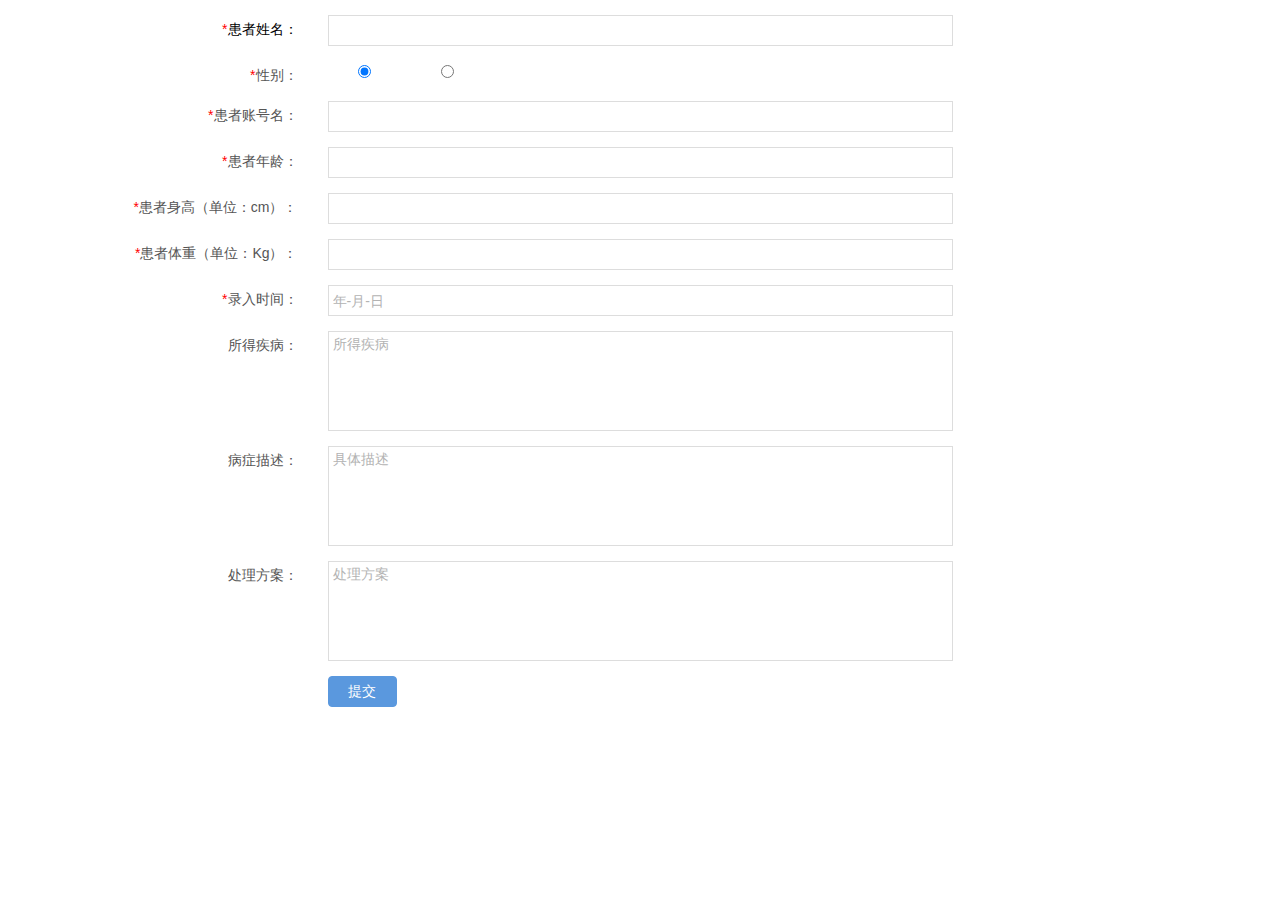
==== table/member-add.html @ 6977aa90 "reconstruct the code" ====
<!DOCTYPE HTML>
<html>
<head>
<meta charset="utf-8">
<meta name="renderer" content="webkit|ie-comp|ie-stand">
<meta http-equiv="X-UA-Compatible" content="IE=edge,chrome=1">
<meta name="viewport" content="width=device-width,initial-scale=1,minimum-scale=1.0,maximum-scale=1.0,user-scalable=no" />
<meta http-equiv="Cache-Control" content="no-siteapp" />
<link rel="Bookmark" href="/favicon.ico" >
<link rel="Shortcut Icon" href="/favicon.ico" />
<!--[if lt IE 9]>
<script type="text/javascript" src="lib/html5shiv.js"></script>
<script type="text/javascript" src="lib/respond.min.js"></script>
<![endif]-->
<link rel="stylesheet" type="text/css" href="static/h-ui/css/H-ui.min.css" />
<link rel="stylesheet" type="text/css" href="static/h-ui.admin/css/H-ui.admin.css" />
<link rel="stylesheet" type="text/css" href="lib/Hui-iconfont/1.0.8/iconfont.css" />
<link rel="stylesheet" type="text/css" href="static/h-ui.admin/skin/default/skin.css" id="skin" />
<link rel="stylesheet" type="text/css" href="static/h-ui.admin/css/style.css" />
<!--[if IE 6]>
<script type="text/javascript" src="lib/DD_belatedPNG_0.0.8a-min.js" ></script>
<script>DD_belatedPNG.fix('*');</script>
<![endif]-->
<!--/meta 作为公共模版分离出去-->

<title>Website for Software Engineering(Beta Version)</title>
<style type="text/css">
body{background:url(222.png);}
</style>
</head>
<body>
<article class="page-container">
	<form action="insert.php" method="post" class="form form-horizontal" id="form-member-add">
		<div class="row cl">
			<label class="form-label col-xs-4 col-sm-3"><span class="c-red">*</span><span class="star-4">患者姓名：</span></label>
			<div class="formControls col-xs-8 col-sm-6">
				<input type="text" class="input-text" value="" placeholder="" id="patientname" name="Patient_Name">
			</div>
		</div>
		<div class="row cl">
			<label class="form-label col-xs-4 col-sm-3"><span class="c-red">*</span>性别：</label>
			<div class="formControls col-xs-8 col-sm-6 skin-minimal">
				<div class="radio-box">
					<input name="Patient_Male" type="radio" id="sex-1" value="M" checked>
					<label for="sex-1">男</label>
				</div>
				<div class="radio-box">
					<input type="radio" id="sex-2" name="Patient_Male" value="W">
					<label for="sex-2">女</label>
				</div>
			</div>
		</div>
        <div class="row cl">
			<label class="form-label col-xs-4 col-sm-3"><span class="c-red">*</span>患者账号名：</label>
		  <div class="formControls col-xs-8 col-sm-6">
				<input type="text" class="input-text" placeholder="" name="User_Name" id="username">
			</div>
		</div>
        <div class="row cl">
			<label class="form-label col-xs-4 col-sm-3"><span class="c-red">*</span>患者年龄：</label>
		  <div class="formControls col-xs-8 col-sm-6">
				<input type="text" class="input-text" placeholder="" name="Patient_Age" id="age">
			</div>
		</div>
        <div class="row cl">
			<label class="form-label col-xs-4 col-sm-3"><span class="c-red">*</span>患者身高（单位：cm）：</label>
		  <div class="formControls col-xs-8 col-sm-6">
				<input type="text" class="input-text" placeholder="" name="Patient_Height" id="hight">
			</div>
		</div>
        <div class="row cl">
			<label class="form-label col-xs-4 col-sm-3"><span class="c-red">*</span>患者体重（单位：Kg）：</label>
		  <div class="formControls col-xs-8 col-sm-6">
				<input type="text" class="input-text" placeholder="" name="Patient_Weight" id="wight">
			</div>
		</div>
		<!-- <div class="row cl">
			<label class="form-label col-xs-4 col-sm-3"><span class="c-red">*</span>手机：</label>
			<div class="formControls col-xs-8 col-sm-6">
				<input type="text" class="input-text" value="" placeholder="" id="mobile" name="mobile">
			</div>
		</div> -->
		        <div class="row cl">
			<label class="form-label col-xs-4 col-sm-3"><span class="c-red">*</span>录入时间：</label>
			<div class="formControls col-xs-8 col-sm-6">
				<input type="text" class="input-text" placeholder="年-月-日" name="Sign_in_time" id="indate">
			</div>
		</div>

	  <!-- <div class="row cl">
			<label class="form-label col-xs-4 col-sm-3">附件：</label>
			<div class="formControls col-xs-8 col-sm-6"> <span class="btn-upload form-group">
				<input class="input-text upload-url" type="text" name="uploadfile" id="uploadfile" readonly nullmsg="请添加附件！" style="width:200px">
				<a href="javascript:void();" class="btn btn-primary radius upload-btn"><i class="Hui-iconfont">&#xe642;</i> 浏览文件</a>
				<input type="file" multiple name="file-2" class="input-file">
				</span> </div>
		</div> -->
		<!-- <div class="row cl">
			<label class="form-label col-xs-4 col-sm-3">所在城市：</label>
			<div class="formControls col-xs-8 col-sm-6"> <span class="select-box">
				<select class="select" size="1" name="city">
					<option value="" selected>请选择城市</option>
					<option value="1">北京</option>
					<option value="2">上海</option>
					<option value="3">广州</option>
                    <option value="4">沈阳</option>
				</select>
				</span> </div>
		</div> -->
		<div class="row cl">
			<label class="form-label col-xs-4 col-sm-3">所得疾病：</label>
			<div class="formControls col-xs-8 col-sm-6">
				<textarea name="Disease_Name" cols="" rows="" class="textarea"  placeholder="所得疾病" onKeyUp="$.Huitextarealength(this,100)"></textarea>
				<p class="textarea-numberbar"><em class="textarea-length">0</em>/100</p>
			</div>
		</div>
        <div class="row cl">
			<label class="form-label col-xs-4 col-sm-3">病症描述：</label>
		  <div class="formControls col-xs-8 col-sm-6">
				<textarea name="Discribe" cols="" rows="" class="textarea"  placeholder="具体描述" onKeyUp="$.Huitextarealength(this,100)"></textarea>
				<p class="textarea-numberbar"><em class="textarea-length">0</em>/100</p>
			</div>
		</div>
        <div class="row cl">
			<label class="form-label col-xs-4 col-sm-3">处理方案：</label>
		  <div class="formControls col-xs-8 col-sm-6">
				<textarea name="Solution" cols="" rows="" class="textarea"  placeholder="处理方案" onKeyUp="$.Huitextarealength(this,100)"></textarea>
				<p class="textarea-numberbar"><em class="textarea-length">0</em>/100</p>
			</div>
		</div>
		<div class="row cl">
			<div class="col-xs-8 col-sm-9 col-xs-offset-4 col-sm-offset-3">
				<input class="btn btn-primary radius" type="submit" value="&nbsp;&nbsp;提交&nbsp;&nbsp;">
			</div>
		</div>
	</form>
</article>

<!--_footer 作为公共模版分离出去-->
<script type="text/javascript" src="lib/jquery/1.9.1/jquery.min.js"></script> 
<script type="text/javascript" src="lib/layer/2.4/layer.js"></script>
<script type="text/javascript" src="static/h-ui/js/H-ui.min.js"></script> 
<script type="text/javascript" src="static/h-ui.admin/js/H-ui.admin.js"></script> <!--/_footer 作为公共模版分离出去-->

<!--请在下方写此页面业务相关的脚本--> 
<script type="text/javascript" src="lib/My97DatePicker/4.8/WdatePicker.js"></script>
<script type="text/javascript" src="lib/jquery.validation/1.14.0/jquery.validate.js"></script> 
<script type="text/javascript" src="lib/jquery.validation/1.14.0/validate-methods.js"></script> 
<script type="text/javascript" src="lib/jquery.validation/1.14.0/messages_zh.js"></script>
<script type="text/javascript">
$(function(){
	$('.skin-minimal input').iCheck({
		checkboxClass: 'icheckbox-blue',
		radioClass: 'iradio-blue',
		increaseArea: '20%'
	});
	
	$("#form-member-add").validate({
		rules:{
			username:{
				required:true,
				minlength:2,
				maxlength:16
			},
			sex:{
				required:true,
			},
			mobile:{
				required:true,
				isMobile:true,
			},
			email:{
				required:true,
				email:true,
			},
			uploadfile:{
				required:true,
			},
			
		},
		onkeyup:false,
		focusCleanup:true,
		success:"valid",
		submitHandler:function(form){
			//$(form).ajaxSubmit();
			var index = parent.layer.getFrameIndex(window.name);
			//parent.$('.btn-refresh').click();
			parent.layer.close(index);
		}
	});
});
</script> 
<!--/请在上方写此页面业务相关的脚本-->
</body>
</html>
---- table/static/h-ui/css/H-ui.min.css ----
/* -----------H-ui前端框架-------------
* H-ui.css v3.1.4
* http://www.h-ui.net/
* Created & Modified by guojunhui
* Date modified 2017.07.19
*
* Copyright 2013-2017 北京颖杰联创科技有限公司 All rights reserved.
* Licensed under MIT license.
* http://opensource.org/licenses/MIT
*
*/
@charset "utf-8";*{word-wrap:break-word}html,body,h1,h2,h3,h4,h5,h6,hr,p,iframe,dl,dt,dd,ul,ol,li,pre,form,button,input,textarea,th,td,fieldset{margin:0;padding:0}ul,ol,dl{list-style-type:none}html,body{*position:static}html{font-family:sans-serif;-webkit-text-size-adjust:100%;-ms-text-size-adjust:100%;-webkit-tap-highlight-color:rgba(0,0,0,0)}address,caption,cite,code,dfn,em,th,var{font-style:normal;font-weight:400}input,button,textarea,select,optgroup,option{font-family:inherit;font-size:inherit;font-style:inherit;font-weight:inherit}input,button{overflow:visible;vertical-align:middle;outline:0}input[type="submit"],input[type="reset"],input[type="button"],input[type="text"],input[type="password"]{-webkit-appearance:none;outline:0}body,th,td,button,input,select,textarea{font-family:"Microsoft Yahei","Hiragino Sans GB","Helvetica Neue",Helvetica,tahoma,arial,"WenQuanYi Micro Hei",Verdana,sans-serif,"\5B8B\4F53";font-size:12px;color:#333;-webkit-font-smoothing:antialiased;-moz-osx-font-smoothing:grayscale}@media(max-width :767px){html{overflow-y:auto}body,th,td,button,input,select,textarea{font-size:14px}}body{line-height:1.6;position:relative}h1,h2,h3,h4,h5,h6{font-size:100%}a,area{outline:0;blr:expression(this.onFocus=this.blur())}a{text-decoration:none;cursor:pointer}a:hover{text-decoration:underline;outline:0}a.ie6:hover{zoom:1}a:focus{outline:0}a:hover,a:active{outline:0}:focus{outline:0}sub,sup{vertical-align:baseline}button,input[type="button"],input[type="submit"]{line-height:normal!important}img{border:0;vertical-align:middle}a img,img{-ms-interpolation-mode:bicubic}*html{overflow:-moz-scrollbars-vertical;zoom:expression(function(ele){ele.style.zoom = "1";document.execCommand("BackgroundImageCache",false,true)}(this))}header,footer,section,aside,details,menu,article,section,nav,address,hgroup,figure,figcaption,legend{display:block;margin:0;padding:0}time{display:inline}audio,canvas,video{display:inline-block;*display:inline;*zoom:1}audio:not([controls]){display:none}legend{width:100%;margin-bottom:20px;font-size:21px;line-height:40px;border:0;border-bottom:1px solid #e5e5e5}legend small{font-size:15px;color:#999}svg:not(:root){overflow:hidden}fieldset{border-width:0;padding:.35em .625em .75em;margin:0 2px;border:1px solid #c0c0c0}input[type="number"]::-webkit-inner-spin-button,input[type="number"]::-webkit-outer-spin-button{height:auto}input[type="search"]{-webkit-appearance:textfield}input[type="search"]::-webkit-search-cancel-button,input[type="search"]::-webkit-search-decoration{-webkit-appearance:none}.cl:after,.clearfix:after{content:"\20";display:block;height:0;clear:both;visibility:hidden}.cl,.clearfix{zoom:1}.container{padding-right:15px;padding-left:15px;margin-right:auto;margin-left:auto}.container-fluid{padding-right:15px;padding-left:15px;margin-right:auto;margin-left:auto}@media(min-width :992px){.container{width:960px}}@media(min-width :1200px){.container{width:1170px}}@media(min-width :1300px){.container{width:1270px}}@media print{.container{width:auto}}.row{box-sizing:border-box;margin-left:-15px;margin-right:-15px}.col-1,.col-2,.col-3,.col-4,.col-5,.col-6,.col-7,.col-8,.col-9,.col-10,.col-11,.col-12,.col-xs-1,.col-sm-1,.col-md-1,.col-lg-1,.col-xs-2,.col-sm-2,.col-md-2,.col-lg-2,.col-xs-3,.col-sm-3,.col-md-3,.col-lg-3,.col-xs-4,.col-sm-4,.col-md-4,.col-lg-4,.col-xs-5,.col-sm-5,.col-md-5,.col-lg-5,.col-xs-6,.col-sm-6,.col-md-6,.col-lg-6,.col-xs-7,.col-sm-7,.col-md-7,.col-lg-7,.col-xs-8,.col-sm-8,.col-md-8,.col-lg-8,.col-xs-9,.col-sm-9,.col-md-9,.col-lg-9,.col-xs-10,.col-sm-10,.col-md-10,.col-lg-10,.col-xs-11,.col-sm-11,.col-md-11,.col-lg-11,.col-xs-12,.col-sm-12,.col-md-12,.col-lg-12{min-height:1px;position:relative;padding-left:15px;padding-right:15px;box-sizing:border-box;-webkit-transition:all .3s ease-in;-moz-transition:all .3s ease-in;-o-transition:all .3s ease-in;transition:all .3s ease-in}.col-1{width:8.33333%}.col-2{width:16.66667%}.col-3{width:25%}.col-4{width:33.33333%}.col-5{width:41.66667%}.col-6{width:50%}.col-7{width:58.33333%}.col-8{width:66.66667%}.col-9{width:75%}.col-10{width:83.33333%}.col-11{width:91.66667%}.col-12{width:100%}.col-offset-0{margin-left:0}.col-offset-1{margin-left:8.33333%}.col-offset-2{margin-left:16.66667%}.col-offset-3{margin-left:25%}.col-offset-4{margin-left:33.33333%}.col-offset-5{margin-left:41.66667%}.col-offset-6{margin-left:50%}.col-offset-7{margin-left:58.33333%}.col-offset-8{margin-left:66.66667%}.col-offset-9{margin-left:75%}.col-offset-10{margin-left:83.33333%}.col-offset-11{margin-left:91.66667%}.col-push-0{position:relative;left:0;right:auto}.col-pull-0{right:0;left:auto}.col-push-1{left:8.33333%;right:auto}.col-pull-1{right:8.33333%;left:auto}.col-push-2{left:16.66667%;right:auto}.col-pull-2{right:16.66667%;left:auto}.col-push-3{left:25%;right:auto}.col-pull-3{right:25%;left:auto}.col-push-4{left:33.33333%;right:auto}.col-pull-4{right:33.33333%;left:auto}.col-push-5{left:41.66667%;right:auto}.col-pull-5{right:41.66667%;left:auto}.col-push-6{left:50%;right:auto}.col-pull-6{right:50%;left:auto}.col-push-7{left:58.33333%;right:auto}.col-pull-7{right:58.33333%;left:auto}.col-push-8{left:66.66667%;right:auto}.col-pull-8{right:66.66667%;left:auto}.col-push-9{left:75%;right:auto}.col-pull-9{right:75%;left:auto}.col-push-10{left:83.33333%;right:auto}.col-pull-10{right:83.33333%;left:auto}.col-push-11{left:91.66667%;right:auto}.col-pull-11{right:91.66667%;left:auto}.col-1-1{width:100%}.col-2-1{width:50%}.col-3-1{width:33.333333%}.col-3-2{width:66.666667%}.col-4-1{width:25%}.col-4-3{width:75%}.col-5-1{width:20%}.col-5-2{width:40%}.col-5-3{width:60%}.col-5-4{width:80%}.col-6-1{width:16.666667%}.col-6-5{width:83.333333%}.col-xs-1,.col-xs-2,.col-xs-3,.col-xs-4,.col-xs-5,.col-xs-6,.col-xs-7,.col-xs-8,.col-xs-9,.col-xs-10,.col-xs-11,.col-xs-12{float:left}.col-xs-12{width:100%}.col-xs-11{width:91.66666667%}.col-xs-10{width:83.33333333%}.col-xs-9{width:75%}.col-xs-8{width:66.66666667%}.col-xs-7{width:58.33333333%}.col-xs-6{width:50%}.col-xs-5{width:41.66666667%}.col-xs-4{width:33.33333333%}.col-xs-3{width:25%}.col-xs-2{width:16.66666667%}.col-xs-1{width:8.33333333%}.col-xs-pull-12{right:100%}.col-xs-pull-11{right:91.66666667%}.col-xs-pull-10{right:83.33333333%}.col-xs-pull-9{right:75%}.col-xs-pull-8{right:66.66666667%}.col-xs-pull-7{right:58.33333333%}.col-xs-pull-6{right:50%}.col-xs-pull-5{right:41.66666667%}.col-xs-pull-4{right:33.33333333%}.col-xs-pull-3{right:25%}.col-xs-pull-2{right:16.66666667%}.col-xs-pull-1{right:8.33333333%}.col-xs-pull-0{right:auto}.col-xs-push-12{left:100%}.col-xs-push-11{left:91.66666667%}.col-xs-push-10{left:83.33333333%}.col-xs-push-9{left:75%}.col-xs-push-8{left:66.66666667%}.col-xs-push-7{left:58.33333333%}.col-xs-push-6{left:50%}.col-xs-push-5{left:41.66666667%}.col-xs-push-4{left:33.33333333%}.col-xs-push-3{left:25%}.col-xs-push-2{left:16.66666667%}.col-xs-push-1{left:8.33333333%}.col-xs-push-0{left:auto}.col-xs-offset-12{margin-left:100%}.col-xs-offset-11{margin-left:91.66666667%}.col-xs-offset-10{margin-left:83.33333333%}.col-xs-offset-9{margin-left:75%}.col-xs-offset-8{margin-left:66.66666667%}.col-xs-offset-7{margin-left:58.33333333%}.col-xs-offset-6{margin-left:50%}.col-xs-offset-5{margin-left:41.66666667%}.col-xs-offset-4{margin-left:33.33333333%}.col-xs-offset-3{margin-left:25%}.col-xs-offset-2{margin-left:16.66666667%}.col-xs-offset-1{margin-left:8.33333333%}.col-xs-offset-0{margin-left:0}@media(max-width:767px){.responsive [class^="col-"],.responsive [class*=" col-"]{float:none!important;width:auto!important}.responsive [class^="col-offset-"],.responsive [class*=" col-offset-"]{margin-left:0!important}}@media(min-width:768px){.col-sm-1,.col-sm-10,.col-sm-11,.col-sm-12,.col-sm-2,.col-sm-3,.col-sm-4,.col-sm-5,.col-sm-6,.col-sm-7,.col-sm-8,.col-sm-9{float:left}.col-sm-12{width:100%}.col-sm-11{width:91.66666666666666%}.col-sm-10{width:83.33333333333334%}.col-sm-9{width:75%}.col-sm-8{width:66.66666666666666%}.col-sm-7{width:58.333333333333336%}.col-sm-6{width:50%}.col-sm-5{width:41.66666666666667%}.col-sm-4{width:33.33333333333333%}.col-sm-3{width:25%}.col-sm-2{width:16.666666666666664%}.col-sm-1{width:8.333333333333332%}.col-sm-pull-12{right:100%}.col-sm-pull-11{right:91.66666666666666%}.col-sm-pull-10{right:83.33333333333334%}.col-sm-pull-9{right:75%}.col-sm-pull-8{right:66.66666666666666%}.col-sm-pull-7{right:58.333333333333336%}.col-sm-pull-6{right:50%}.col-sm-pull-5{right:41.66666666666667%}.col-sm-pull-4{right:33.33333333333333%}.col-sm-pull-3{right:25%}.col-sm-pull-2{right:16.666666666666664%}.col-sm-pull-1{right:8.333333333333332%}.col-sm-pull-0{right:0}.col-sm-push-12{left:100%}.col-sm-push-11{left:91.66666666666666%}.col-sm-push-10{left:83.33333333333334%}.col-sm-push-9{left:75%}.col-sm-push-8{left:66.66666666666666%}.col-sm-push-7{left:58.333333333333336%}.col-sm-push-6{left:50%}.col-sm-push-5{left:41.66666666666667%}.col-sm-push-4{left:33.33333333333333%}.col-sm-push-3{left:25%}.col-sm-push-2{left:16.666666666666664%}.col-sm-push-1{left:8.333333333333332%}.col-sm-push-0{left:0}.col-sm-offset-12{margin-left:100%}.col-sm-offset-11{margin-left:91.66666666666666%}.col-sm-offset-10{margin-left:83.33333333333334%}.col-sm-offset-9{margin-left:75%}.col-sm-offset-8{margin-left:66.66666666666666%}.col-sm-offset-7{margin-left:58.333333333333336%}.col-sm-offset-6{margin-left:50%}.col-sm-offset-5{margin-left:41.66666666666667%}.col-sm-offset-4{margin-left:33.33333333333333%}.col-sm-offset-3{margin-left:25%}.col-sm-offset-2{margin-left:16.666666666666664%}.col-sm-offset-1{margin-left:8.333333333333332%}.col-sm-offset-0{margin-left:0}}@media(min-width:992px){.col-md-1,.col-md-10,.col-md-11,.col-md-12,.col-md-2,.col-md-3,.col-md-4,.col-md-5,.col-md-6,.col-md-7,.col-md-8,.col-md-9{float:left}.col-md-12{width:100%}.col-md-11{width:91.66666666666666%}.col-md-10{width:83.33333333333334%}.col-md-9{width:75%}.col-md-8{width:66.66666666666666%}.col-md-7{width:58.333333333333336%}.col-md-6{width:50%}.col-md-5{width:41.66666666666667%}.col-md-4{width:33.33333333333333%}.col-md-3{width:25%}.col-md-2{width:16.666666666666664%}.col-md-1{width:8.333333333333332%}.col-md-pull-12{right:100%}.col-md-pull-11{right:91.66666666666666%}.col-md-pull-10{right:83.33333333333334%}.col-md-pull-9{right:75%}.col-md-pull-8{right:66.66666666666666%}.col-md-pull-7{right:58.333333333333336%}.col-md-pull-6{right:50%}.col-md-pull-5{right:41.66666666666667%}.col-md-pull-4{right:33.33333333333333%}.col-md-pull-3{right:25%}.col-md-pull-2{right:16.666666666666664%}.col-md-pull-1{right:8.333333333333332%}.col-md-pull-0{right:0}.col-md-push-12{left:100%}.col-md-push-11{left:91.66666666666666%}.col-md-push-10{left:83.33333333333334%}.col-md-push-9{left:75%}.col-md-push-8{left:66.66666666666666%}.col-md-push-7{left:58.333333333333336%}.col-md-push-6{left:50%}.col-md-push-5{left:41.66666666666667%}.col-md-push-4{left:33.33333333333333%}.col-md-push-3{left:25%}.col-md-push-2{left:16.666666666666664%}.col-md-push-1{left:8.333333333333332%}.col-md-push-0{left:0}.col-md-offset-12{margin-left:100%}.col-md-offset-11{margin-left:91.66666666666666%}.col-md-offset-10{margin-left:83.33333333333334%}.col-md-offset-9{margin-left:75%}.col-md-offset-8{margin-left:66.66666666666666%}.col-md-offset-7{margin-left:58.333333333333336%}.col-md-offset-6{margin-left:50%}.col-md-offset-5{margin-left:41.66666666666667%}.col-md-offset-4{margin-left:33.33333333333333%}.col-md-offset-3{margin-left:25%}.col-md-offset-2{margin-left:16.666666666666664%}.col-md-offset-1{margin-left:8.333333333333332%}.col-md-offset-0{margin-left:0}}@media(min-width:1200px){.col-lg-1,.col-lg-10,.col-lg-11,.col-lg-12,.col-lg-2,.col-lg-3,.col-lg-4,.col-lg-5,.col-lg-6,.col-lg-7,.col-lg-8,.col-lg-9{float:left}.col-lg-12{width:100%}.col-lg-11{width:91.66666666666666%}.col-lg-10{width:83.33333333333334%}.col-lg-9{width:75%}.col-lg-8{width:66.66666666666666%}.col-lg-7{width:58.333333333333336%}.col-lg-6{width:50%}.col-lg-5{width:41.66666666666667%}.col-lg-4{width:33.33333333333333%}.col-lg-3{width:25%}.col-lg-2{width:16.666666666666664%}.col-lg-1{width:8.333333333333332%}.col-lg-pull-12{right:100%}.col-lg-pull-11{right:91.66666666666666%}.col-lg-pull-10{right:83.33333333333334%}.col-lg-pull-9{right:75%}.col-lg-pull-8{right:66.66666666666666%}.col-lg-pull-7{right:58.333333333333336%}.col-lg-pull-6{right:50%}.col-lg-pull-5{right:41.66666666666667%}.col-lg-pull-4{right:33.33333333333333%}.col-lg-pull-3{right:25%}.col-lg-pull-2{right:16.666666666666664%}.col-lg-pull-1{right:8.333333333333332%}.col-lg-pull-0{right:0}.col-lg-push-12{left:100%}.col-lg-push-11{left:91.66666666666666%}.col-lg-push-10{left:83.33333333333334%}.col-lg-push-9{left:75%}.col-lg-push-8{left:66.66666666666666%}.col-lg-push-7{left:58.333333333333336%}.col-lg-push-6{left:50%}.col-lg-push-5{left:41.66666666666667%}.col-lg-push-4{left:33.33333333333333%}.col-lg-push-3{left:25%}.col-lg-push-2{left:16.666666666666664%}.col-lg-push-1{left:8.333333333333332%}.col-lg-push-0{left:0}.col-lg-offset-12{margin-left:100%}.col-lg-offset-11{margin-left:91.66666666666666%}.col-lg-offset-10{margin-left:83.33333333333334%}.col-lg-offset-9{margin-left:75%}.col-lg-offset-8{margin-left:66.66666666666666%}.col-lg-offset-7{margin-left:58.333333333333336%}.col-lg-offset-6{margin-left:50%}.col-lg-offset-5{margin-left:41.66666666666667%}.col-lg-offset-4{margin-left:33.33333333333333%}.col-lg-offset-3{margin-left:25%}.col-lg-offset-2{margin-left:16.666666666666664%}.col-lg-offset-1{margin-left:8.333333333333332%}.col-lg-offset-0{margin-left:0}}.visible-xs,.visible-sm,.visible-md,.visible-lg,.visible-xs-block,.visible-xs-inline,.visible-xs-inline-block,.visible-sm-block,.visible-sm-inline,.visible-sm-inline-block,.visible-md-block,.visible-md-inline,.visible-md-inline-block,.visible-lg-block,.visible-lg-inline,.visible-lg-inline-block{display:none!important}@media(max-width :767px){.visible-xs{display:block!important}table.visible-xs{display:table}tr.visible-xs{display:table-row!important}th.visible-xs,td.visible-xs{display:table-cell!important}.hidden-xs{display:none!important}.visible-xs-block{display:block!important}.visible-xs-inline{display:inline!important}.visible-xs-inline-block{display:inline-block!important}}@media(min-width :768px) and (max-width:991px){.visible-sm{display:block!important}table.visible-sm{display:table}tr.visible-sm{display:table-row!important}th.visible-sm,td.visible-sm{display:table-cell!important}.hidden-sm{display:none!important}.visible-sm-block{display:block!important}.visible-sm-inline{display:inline!important}.visible-sm-inline-block{display:inline-block!important}}@media(min-width :992px) and (max-width:1199px){.visible-md{display:block!important}table.visible-md{display:table}tr.visible-md{display:table-row!important}th.visible-md,td.visible-md{display:table-cell!important}.hidden-md{display:none!important}.visible-md-block{display:block!important}.visible-md-inline{display:inline!important}.visible-md-inline-block{display:inline-block!important}}@media(min-width :1200px){.visible-lg{display:block!important}table.visible-lg{display:table}tr.visible-lg{display:table-row!important}th.visible-lg,td.visible-lg{display:table-cell!important}.hidden-lg{display:none!important}.visible-lg-block{display:block!important}.visible-lg-inline{display:inline!important}.visible-lg-inline-block{display:inline-block!important}}.visible-print{display:none!important}.visible-print-block{display:none!important}.visible-print-inline{display:none!important}.visible-print-inline-block{display:none!important}@media print{.visible-print{display:block!important}table.visible-print{display:table}tr.visible-print{display:table-row!important}th.visible-print,td.visible-print{display:table-cell!important}.visible-print-block{display:block!important}.visible-print-inline{display:inline!important}.visible-print-inline-block{display:inline-block!important}.hidden-print{display:none!important}}.containBox{background-color:#fff;position:relative;z-index:100;zoom:1;-moz-transition:-moz-transform .2s ease-out;-webkit-transition:-webkit-transform .2s ease-out;-o-transition:-o-transform .2s ease-out;transition:transform .2s ease-out;top:0}.sideBox{display:none}.containBox-bg{display:none}@media(max-width:767px){body,.content{font-size:16px;line-height:1.6}html,body{height:100%}.containBox{position:fixed;top:0;left:0;right:0;bottom:0;overflow:hidden}.containBox-bg{position:fixed;width:100%;top:0;left:0;display:block;z-index:2000}.sideBox{position:absolute;display:block;z-index:99;right:0;top:0;bottom:0;width:250px;background-color:#303135}.sideBox .navbar-nav{display:block}.sideBox .navbar-nav li{border-bottom:1px solid #222;display:block}.sideBox .navbar-nav a{color:#fff;display:block;padding-left:20px;padding:10px 30px}.sideBox .navbar-nav a:hover{text-decoration:none}.Hui-wraper{width:auto;padding:0 10px}.AD-img img{width:100%;height:auto}body.sideBox-open .containBox{-moz-transform:translate3d(-250px,0,0);-webkit-transform:translate3d(-250px,0,0);transform:translate3d(-250px,0,0);backface-visibility:hidden;-webkit-backface-visibility:hidden;-moz-backface-visibility:hidden;-ms-backface-visibility:hidden}.wap-container{height:100%;width:100%;min-width:320px;overflow:auto}body.sideBox-open .containBox-bg{bottom:0;right:0}}.Hui-wraper,.wp{margin-left:auto;margin-right:auto;text-align:left}.sd{float:right}.ct2 .mn{float:left}.ct2 .sd{float:right}.ct2_r .leftmenu{float:left}.ct2_r .mn{float:right}.ct3 .app{float:left;margin-right:20px}.ct3 .mn{float:left;border-left:solid 1px #ddd}.ct3 .sd{float:right}.w-1000{width:1000px}.w-980{width:980px}.w-300{width:300px}.w-200{width:200px}@media(max-width:1000px){.Hui-wraper,.wp,{width:auto!important;padding:0 15px!important}}@media print{.Hui-wraper{width:auto}}h1,h2,h3,h4,h5,h6{font-weight:500;line-height:1.1;color:inherit}h1 small,h2 small,h3 small,h4 small,h5 small,h6 small,h1 .small,h2 .small,h3 .small,h4 .small,h5 .small,h6 .small{font-weight:400;line-height:1;color:#999}h1,h2,h3{padding-top:20px;padding-bottom:10px}h1 small,h2 small,h3 small,h1 .small,h2 .small,h3 .small{font-size:65%}h4,h5,h6{margin-top:10px;margin-bottom:10px}h4 small,h5 small,h6 small,h4 .small,h5 .small,h6 .small{font-size:75%}h1{font-size:36px}h2{font-size:30px}h3{font-size:24px}h4{font-size:18px}h5{font-size:14px}h6{font-size:12px}p{margin-bottom:10px}small{font-size:85%}b,strong{font-weight:bold}em{font-style:italic}cite{font-style:normal}mark{color:#000;background:#ff0}dfn{font-style:italic}del{}code,kbd,pre,samp{font-family:monospace,serif;font-size:1em}pre{white-space:pre-wrap}.uppercase{text-transform:uppercase}.lowercase{text-transform:lowercase}.capitalize{text-transform:capitalize}.en{font-family:Arial!important}.text-l{text-align:left}.text-r{text-align:right}.text-c{text-align:center}.va *{vertical-align:sub!important;*vertical-align:middle!important;_vertical-align:middle!important}.va-t{vertical-align:top!important}.va-m{vertical-align:middle!important}.va-b{vertical-align:bottom!important}.pos-r{position:relative}.pos-a{position:absolute}.pos-f{position:fixed}.l,.f-l{float:left!important;_display:inline}.r,.f-r{float:right!important;_display:inline}[class*="span"].r,[class*="span"].f-r{float:right}.pos-left{left:0;right:auto}.pos-right{right:0;left:auto}.pos-top{top:0;bottom:auto}.pos-bottom{top:auto;bottom:0}.text-overflow{overflow:hidden;text-overflow:ellipsis;white-space:nowrap}.line{font-size:0;line-height:0;border-top:solid 1px #eee;float:none}.mt-5{margin-top:5px}.mt-10{margin-top:10px}.mt-15{margin-top:15px}.mt-20{margin-top:20px}.mt-25{margin-top:25px}.mt-30{margin-top:30px}.mt-35{margin-top:35px}.mt-40{margin-top:40px}.mt-50{margin-top:50px}.mb-5{margin-bottom:5px}.mb-10{margin-bottom:10px}.mb-15{margin-bottom:15px}.mb-20{margin-bottom:20px}.mb-30{margin-bottom:30px}.mb-40{margin-bottom:40px}.mb-50{margin-bottom:50px}.ml-5{margin-left:5px}.ml-10{margin-left:10px}.ml-15{margin-left:15px}.ml-20{margin-left:20px}.ml-30{margin-left:30px}.ml-40{margin-left:40px}.ml-50{margin-left:50px}.mr-5{margin-right:5px}.mr-10{margin-right:10px}.mr-15{margin-right:15px}.mr-20{margin-right:20px}.mr-30{margin-right:30px}.mr-40{margin-right:40px}.mr-50{margin-right:50px}.pt-5{padding-top:5px}.pt-10{padding-top:10px}.pt-15{padding-top:15px}.pt-20{padding-top:20px}.pt-25{padding-top:25px}.pt-30{padding-top:30px}.pb-5{padding-bottom:5px}.pb-10{padding-bottom:10px}.pb-15{padding-bottom:15px}.pb-20{padding-bottom:20px}.pb-25{padding-bottom:25px}.pb-30{padding-bottom:30px}.pl-5{padding-left:5px}.pl-10{padding-left:10px}.pl-15{padding-left:15px}.pl-20{padding-left:20px}.pl-25{padding-left:25px}.pl-30{padding-left:30px}.pr-5{padding-right:5px}.pr-10{padding-right:10px}.pr-15{padding-right:15px}.pr-20{padding-right:20px}.pr-25{padding-right:25px}.pr-30{padding-right:30px}.pd-5{padding:5px}.pd-10{padding:10px}.pd-15{padding:15px}.pd-20{padding:20px}.pd-25{padding:25px}.pd-30{padding:30px}.pd-40{padding:40px}.bk-gray{border:solid 1px #eee}.radius{border-radius:4px}.size-MINI.radius{border-radius:3px}.size-L.radius{border-radius:5px}.size-XL.radius{border-radius:6px}.round{border-radius:50%;overflow:hidden}.box-shadow{-webkit-box-shadow:0 1px 2px rgba(0,0,0,0.1);box-shadow:0 1px 2px rgba(0,0,0,0.1)}.text-shadow{-webkit-text-shadow:0 0 2px rgba(0,0,0,0.2);text-shadow:0 0 2px rgba(0,0,0,0.2)}.pipe{margin:0 5px;color:#CCC;font-size:10px!important}.f-12{font-size:12px}.f-14{font-size:14px}.f-16{font-size:16px}.f-18{font-size:18px}.f-20{font-size:20px}.f-22{font-size:22px}.f-24{font-size:24px}.f-26{font-size:26px}.f-28{font-size:28px}.f-30{font-size:30px}.lh-16{line-height:16px}.lh-18{line-height:18px}.lh-20{line-height:20px}.lh-22{line-height:22px}.lh-24{line-height:24px}.lh-26{line-height:26px}.lh-28{line-height:28px}.lh-30{line-height:30px}.l16{line-height:16px}.l18{line-height:18px}.l20{line-height:20px}.l22{line-height:22px}.l-24{line-height:24px}.l-26{line-height:26px}.l-28{line-height:28px}.l-30{line-height:30px}body{background-color:#fff;color:#333}.bg-fff{background-color:#fff}a{color:#333}a:hover,.active a{color:#06c}.c-primary,.c-primary a,a.c-primary{color:#5a98de}.c-primary a:hover,a.c-primary:hover{color:#5a98de}.c-secondary,.c-secondary a,a.c-secondary{color:#555}.c-secondary a:hover,a.c-secondary:hover{color:#555}.c-success,.c-success a,a.c-success{color:#5eb95e}.c-success a:hover,a.c-success:hover{color:#5eb95e}.c-danger,.c-danger a,a.c-danger{color:#dd514c}.c-danger a:hover,a.c-danger:hover{color:#dd514c}.c-warning,.c-warning a,a.c-warning{color:#f37b1d}.c-warning a:hover,a.c-warning:hover{color:#f37b1d}.c-error,.c-error a,a.c-error{color:#c00}.c-error a:hover,a.c-error:hover{color:#c00}.c-333,.c-333 a,a.c-333{color:#333}.c-333 a:hover,a.c-333:hover{color:#333}.c-666,.c-666 a,a.c-666{color:#666}.c-666 a:hover,a.c-666:hover{color:#666}.c-999,.c-999 a,a.c-999{color:#999}.c-999 a:hover,a.c-999:hover{color:#999}.c-red,.c-red a,a.c-red{color:red}.c-red a:hover,a.c-red:hover{color:red}.c-green,.c-green a,a.c-green{color:green}.c-red a:hover,a.c-red:hover{color:green}.c-blue,.c-blue a,a.c-blue{color:blue}.c-blue a:hover,a.c-blue:hover{color:blue}.c-white,.c-white a,a.c-white{color:white}.c-white a:hover,a.c-white:hover{color:white}.c-black,.c-black a{color:black}.c-black a:hover,a.c-black:hover{color:black}.c-orange,.c-orange a,a.c-orange{color:orange}.c-orange a:hover,a.c-orange:hover{color:orange}abbr[title],abbr[data-original-title]{cursor:help;border-bottom:1px dotted #999}abbr.initialism{font-size:90%;text-transform:uppercase}address{display:block;margin-bottom:20px;font-style:normal;line-height:20px}blockquote{padding:0 0 0 15px;margin:0 0 20px;border-left:5px solid #eee}blockquote p{margin-bottom:0;font-size:17.5px;font-weight:300;line-height:1.25}blockquote small{display:block;line-height:20px;color:#999}blockquote small:before{content:'\2014 \00A0'}blockquote.text-r{padding-right:15px;padding-left:0;border-right:5px solid #eee;border-left:0}blockquote.text-r p,blockquote.text-r small{text-align:right}blockquote.text-r small:before{content:''}blockquote.text-r small:after{content:'\00A0 \2014'}q:before,q:after,blockquote:before,blockquote:after{content:""}q{quotes:"\201C" "\201D" "\2018" "\2019"}sub,sup{position:relative;font-size:75%;line-height:0;vertical-align:baseline}sup{top:-0.5em}sub{bottom:-0.25em}.content{position:relative;font-size:17px;line-height:1.8;overflow:hidden;text-align:left;word-break:break-all;word-wrap:break-word}.content h3{font-size:18px}.content h4{font-size:16px}.content p{margin-bottom:1.5rem;text-align:justify;word-break:break-all}.content p.text-c{text-align:center}.indent{text-indent:2em}.content img{max-width:100%}.content ul{text-indent:2em}@media(max-width:767px){.content{font-size:16px}}@media(max-width:480px){.content img{max-width:100%!important;height:auto!important;width:expression(this.width>320 ? "320px":this.width)!important}*html .content img{width:expression(this.width>320&&this.width>this.height?320:auto)}}ul.unstyled,ol.unstyled{margin-left:0;list-style:none}ul.inline,ol.inline{margin-left:0;list-style:none}ul.inline>li,ol.inline>li{display:inline-block;*display:inline;padding-right:5px;padding-left:5px;*zoom:1}.list-view>.item{padding:10px;position:relative;overflow:hidden}.list-view>.item .date{font-size:12px;font-family:Arial;color:#999}@media(max-width:767px){.list-view>.item{font-size:18px;padding:11px 15px;border-bottom:1px solid #eee}.list-view>.item>a{display:block;margin:-11px -15px}.night .list-view>.item{border-bottom:1px solid #1f1f1f}.list-view>.item .date{display:none}.list-view>.item .Hui-iconfont{background-size:9px auto;margin-top:-7px;position:absolute;right:15px;top:50%}}.list-top>.item{padding-left:30px}.list-top>.item .num{position:absolute;top:11px;display:block;width:20px;height:20px;color:#fff;background-color:#5a98de;text-align:center}.dl-horizontal dt{float:left;width:160px;overflow:hidden;clear:left;text-align:right;text-overflow:ellipsis;white-space:nowrap}.dl-horizontal dd{margin-left:180px}.hide{display:none}[hidden]{display:none}.hidden{display:none!important;visibility:hidden!important}.f-hide{font:0/0 a;color:transparent;text-shadow:none;background-color:transparent;border:0}[class*="span"].hide,.row-fluid [class*="span"].hide{display:none}.show{display:block}.invisible{visibility:hidden}.input-text,.btn,.input-text.size-M,.btn.size-M{font-size:14px;height:31px;*height:auto;line-height:1.42857;padding:4px}a.btn,a.btn.size-M,span.btn,span.btn.size-M{line-height:21px}.btn,.btn.size-M{padding:4px 12px}.input-text.size-MINI,.btn.size-MINI{font-size:12px;height:23px;padding:1px 2px;line-height:1.42857}a.btn.size-MINI,span.btn.size-MINI{line-height:21px}.btn.size-MINI{padding:1px 4px}.input-text.size-S,.btn.size-S{font-size:12px;height:27px;padding:3px;line-height:1.42857}a.btn.size-S,span.btn.size-S{line-height:19px}.btn.size-S{padding:3px 8px}.input-text.size-L,.btn.size-L{font-size:16px;height:41px;padding:8px}a.btn.size-L,span.btn.size-L{line-height:23px}.btn.size-L{padding:8px 16px}.input-text.size-XL,.btn.size-XL{font-size:18px;height:48px;padding:10px}a.btn.size-XL,span.btn.size-XL{line-height:26px}.btn.size-XL{padding:10px 24px}@media(max-width:767px){.responsive .input-text.size-MINI,.responsive .btn.size-MINI{height:24px}.responsive .input-text.size-S,.responsive .btn.size-S{font-size:14px;height:30px}.responsive .input-text,.btn,.responsive .input-text.size-M,.responsive .btn.size-M{font-size:16px;height:36px}.responsive .input-text.size-L,.responsive .btn.size-L{font-size:18px;height:42px}.responsive .input-text.size-XL,.responsive .btn.size-XL{font-size:20px;height:48px}}code{padding:0 3px 2px;font-family:Monaco,Menlo,Consolas,"Courier New",monospace}pre .title,pre .keyword,pre .body,pre .des{color:#333}pre{display:block;font-family:Monaco,Menlo,Consolas,"Courier New",monospace;padding:9.5px;margin-bottom:10px;font-size:12px;line-height:20px;word-break:break-all;word-wrap:break-word;white-space:pre;white-space:pre-wrap;background-color:#f5f5f5;border:1px solid #ccc;border-radius:4px;color:#333}.prettyprint{margin-bottom:20px;padding:8px;background-color:#f7f7f9;border:1px solid #e1e1e8}.prettyprint .com{color:#998;font-style:italic}.prettyprint .tag{color:#007}.prettyprint .lit{color:#195f91}.prettyprint .pun,.prettyprint .opn,.prettyprint .clo{color:#93a1a1}.prettyprint .fun{color:#dc322f}.prettyprint .str,.prettyprint .atv{color:#D14}.prettyprint .kwd,.prettyprint .prettyprint .tag{color:#1e347b}.prettyprint .typ,.prettyprint .atn,.prettyprint .dec,.prettyprint .var{color:teal}.prettyprint .pln{color:#48484c}.prettyprint.linenums{box-shadow:inset 40px 0 0 #fbfbfc,inset 41px 0 0 #ececf0}.pre-scrollable{max-height:340px;overflow-y:scroll}ol.linenums{list-style:decimal outside none;margin-left:20px}ol.linenums li{line-height:28px;padding-left:10px}pre ol.linenums{margin:0 0 0 33px}pre ol.linenums li{padding-left:12px;color:#bbb;line-height:18px;text-shadow:0 1px 0 #fff}@media(max-width:767px){pre ol.linenums{margin-left:0;list-style:none}ol.linenums li{padding-left:0}.prettyprint.linenums{box-shadow:inset 0 0 0 #fbfbfc,inset 0 0 0 #ececf0}}table{width:100%;empty-cells:show;background-color:transparent;border-collapse:collapse;border-spacing:0}table th{text-align:left;font-weight:400}.table th{font-weight:bold}.table th,.table td{padding:8px;line-height:20px;word-break:break-all}.table td{text-align:left}.table tbody tr.success>td{background-color:#dff0d8}.table tbody tr.error>td{background-color:#f2dede}.table tbody tr.warning>td{background-color:#fcf8e3}.table tbody tr.info>td{background-color:#d9edf7}.table tbody+tbody{border-top:2px solid #ddd}.table .table{background-color:#fff}.table-border{border-top:1px solid #ddd}.table-border th,.table-border td{border-bottom:1px solid #ddd}.table-bg thead th{background-color:#f5fafe}.table-bordered{border:1px solid #ddd;border-collapse:separate;*border-collapse:collapse;border-left:0}.table-bordered th,.table-bordered td{border-left:1px solid #ddd}.table-border.table-bordered{border-bottom:0}.table-striped tbody>tr:nth-child(odd)>td,.table-striped tbody>tr:nth-child(odd)>th{background-color:#f9f9f9}.table-condensed th,.table-condensed td{padding:4px 5px}.table-hover tbody tr:hover td,.table-hover tbody tr:hover th{background-color:#f5f5f5}.table tbody tr.selected td{background-color:#f3f3f3}.table tbody tr.active,.table tbody tr.active>td,.table tbody tr.active>th,.table tbody tr .active{background-color:#f5f5f5!important}.table tbody tr.success,.table tbody tr.success>td,.table tbody tr.success>th,.table tbody tr .success{background-color:#dff0d8!important}.table tbody tr.warning,.table tbody tr.warning>td,.table tbody tr.warning>th,.table tbody tr .warning{background-color:#fcf8e3!important}.table tbody tr.danger,.table tbody tr.danger>td,.table tbody tr.danger>th,.table tbody tr .danger{background-color:#f2dede!important}.table .text-c th,.table .text-c td{text-align:center}.table .text-r th,.table .text-r td{text-align:right}.table th.text-l,.table td.text-l{text-align:left!important}.table th.text-c,.table td.text-c{text-align:center!important}.table th.text-r,.table td.text-r{text-align:right!important}table.dataTable{border-collapse:separate;border-spacing:0;clear:both}table.dataTable thead .sorting_asc,table.dataTable thead .sorting_desc,table.dataTable thead .sorting{cursor:pointer;background-repeat:no-repeat;background-position:right center}table.dataTable thead .sorting{background-image:url(../images/dataTable/sort_both.png)}table.dataTable thead .sorting_asc{background-image:url(../images/dataTable/sort_asc.png)}table.dataTable thead .sorting_desc{background-image:url(../images/dataTable/sort_desc.png)}.dataTable td.sorting_1{background-color:#f5fafe}.dataTables_wrapper .dataTables_length{float:left;padding-bottom:20px}.dataTables_wrapper .dataTables_length .select{width:50px}.dataTables_wrapper .dataTables_filter{float:right;text-align:right}.dataTables_wrapper .dataTables_filter .input-text{width:auto}.dataTables_wrapper .dataTables_info{clear:both;float:left;padding-top:10px;font-size:14px;color:#666}.dataTables_wrapper .dataTables_paginate{float:right;padding-top:10px;text-align:right}.dataTables_wrapper .dataTables_paginate .paginate_button{border:1px solid #ccc;cursor:pointer;display:inline-block;margin-left:2px;text-align:center;text-decoration:none;color:#666;height:26px;line-height:26px;text-decoration:none;margin:0 0 6px 6px;padding:0 10px;font-size:14px}.dataTables_wrapper .dataTables_paginate .paginate_button:hover,.dataTables_wrapper .dataTables_paginate .paginate_button.current,.dataTables_wrapper .dataTables_paginate .paginate_button.current:hover{background:#5a98de;color:#fff}@media(max-width:767px){.table-responsive th,.table-responsive td{display:block;width:100%!important;box-sizing:border-box}}.input-text,.textarea{box-sizing:border-box;border:solid 1px #ddd;width:100%;-webkit-transition:all .2s linear 0s;-moz-transition:all .2s linear 0s;-o-transition:all .2s linear 0s;transition:all .2s linear 0s}.textarea{height:100px;resize:none;font-size:14px;padding:4px}.textarea-numberbar{position:absolute;right:20px;bottom:5px;z-index:1;margin-bottom:0}.textarea-length{font-style:normal}.input-text:hover,.textarea:hover{border:solid 1px #3bb4f2}.input-text.focus,.textarea.focus{border:solid 1px #0f9ae0 \9;border-color:rgba(82,168,236,0.8);box-shadow:0 1px 1px rgba(0,0,0,0.075) inset,0 0 8px rgba(102,175,233,0.6)}.input-text.disabled,.textarea.disabled,.input-text.disabled.focus,.textarea.disabled.focus{background-color:#ededed;cursor:default;border-color:#ddd;-webkit-box-shadow:inset 0 2px 2px #e8e7e7;-moz-box-shadow:inset 0 2px 2px #e8e7e7;box-shadow:inset 0 2px 2px #e8e7e7}.input-text.disabled,.textarea.disabled{background-color:#e6e6e6;cursor:default}.input-text.box-shadow,.textarea.box-shadow{-ms-box-shadow:inset 0 1px 1px rgba(0,0,0,0.075);-webkit-box-shadow:inset 0 1px 1px rgba(0,0,0,0.075);box-shadow:inset 0 1px 1px rgba(0,0,0,0.075)}.input-text.inline{display:inline-block;width:auto}input[type="radio"],input[type="checkbox"]{line-height:normal;margin-top:-4px}.check-box,.radio-box{display:inline-block;box-sizing:border-box;cursor:pointer;position:relative;padding-left:30px;padding-right:20px}.icheckbox,.icheckbox-red,.icheckbox-green,.icheckbox-blue,.icheckbox-aero,.icheckbox-grey,.icheckbox-orange,.icheckbox-yellow,.icheckbox-pink,.icheckbox-purple,.iradio,.iradio-red,.iradio-green,.iradio-blue,.iradio-aero,.iradio-grey,.iradio-orange,.iradio-yellow,.iradio-pink,.iradio-purple{position:absolute;top:4px;left:0}@media(max-width:767px){.responsive .check-box,.responsive .radio-box{display:block}}.icheckbox,.iradio{display:block;margin:0;padding:0;width:18px;height:18px;background:url(../images/iCheck/minimal.png) no-repeat;border:0;cursor:pointer}.icheckbox,.icheckbox.static:hover{background-position:0 0}.icheckbox.hover,.icheckbox:hover{background-position:-20px 0}.icheckbox.checked{background-position:-40px 0}.icheckbox.disabled{background-position:-60px 0;cursor:default}.icheckbox.checked.disabled{background-position:-80px 0}.iradio,.iradio.static:hover{background-position:-100px 0}.iradio.hover,.iradio:hover{background-position:-120px 0}.iradio.checked{background-position:-140px 0}.iradio.disabled{background-position:-160px 0;cursor:default}.iradio.checked.disabled{background-position:-180px 0}@media only screen and (-webkit-min-device-pixel-ratio:1.5),only screen and (-moz-min-device-pixel-ratio:1.5),only screen and (-o-min-device-pixel-ratio:1.5),only screen and (min-device-pixel-ratio:1.5){.icheckbox,.iradio{background-image:url(../images/iCheck/minimal@2x.png);-webkit-background-size:200px 20px;background-size:200px 20px}}.icheckbox-red,.iradio-red{display:block;margin:0;padding:0;width:18px;height:18px;background:url(../images/iCheck/red.png) no-repeat;border:0;cursor:pointer}.icheckbox-red,.icheckbox-red.static:hover{background-position:0 0}.icheckbox-red.hover,.icheckbox-red:hover{background-position:-20px 0}.icheckbox-red.checked{background-position:-40px 0}.icheckbox-red.disabled{background-position:-60px 0;cursor:default}.icheckbox-red.checked.disabled{background-position:-80px 0}.iradio-red,.iradio-red.static:hover{background-position:-100px 0}.iradio-red.hover,.iradio-red:hover{background-position:-120px 0}.iradio-red.checked{background-position:-140px 0}.iradio-red.disabled{background-position:-160px 0;cursor:default}.iradio-red.checked.disabled{background-position:-180px 0}@media only screen and (-webkit-min-device-pixel-ratio:1.5),only screen and (-moz-min-device-pixel-ratio:1.5),only screen and (-o-min-device-pixel-ratio:1.5),only screen and (min-device-pixel-ratio:1.5){.icheckbox-red,.iradio-red{background-image:url(../images/iCheck/red@2x.png);-webkit-background-size:200px 20px;background-size:200px 20px}}.icheckbox-green,.iradio-green{display:block;margin:0;padding:0;width:18px;height:18px;background:url(../images/iCheck/green.png) no-repeat;border:0;cursor:pointer}.icheckbox-green,.icheckbox-green.static:hover{background-position:0 0}.icheckbox-green.hover,.icheckbox-green:hover{background-position:-20px 0}.icheckbox-green.checked{background-position:-40px 0}.icheckbox-green.disabled{background-position:-60px 0;cursor:default}.icheckbox-green.checked.disabled{background-position:-80px 0}.iradio-green,.iradio-green.static:hover{background-position:-100px 0}.iradio-green.hover,.iradio-green:hover{background-position:-120px 0}.iradio-green.checked{background-position:-140px 0}.iradio-green.disabled{background-position:-160px 0;cursor:default}.iradio-green.checked.disabled{background-position:-180px 0}@media only screen and (-webkit-min-device-pixel-ratio:1.5),only screen and (-moz-min-device-pixel-ratio:1.5),only screen and (-o-min-device-pixel-ratio:1.5),only screen and (min-device-pixel-ratio:1.5){.icheckbox-green,.iradio-green{background-image:url(../images/iCheck/green@2x.png);-webkit-background-size:200px 20px;background-size:200px 20px}}.icheckbox-blue,.iradio-blue{display:block;margin:0;padding:0;width:18px;height:18px;background:url(../images/iCheck/blue.png) no-repeat;border:0;cursor:pointer}.icheckbox-blue,.icheckbox-blue.static:hover{background-position:0 0}.icheckbox-blue.hover,.icheckbox-blue:hover{background-position:-20px 0}.icheckbox-blue.checked{background-position:-40px 0}.icheckbox-blue.disabled{background-position:-60px 0;cursor:default}.icheckbox-blue.checked.disabled{background-position:-80px 0}.iradio-blue,.iradio-blue.static:hover{background-position:-100px 0}.iradio-blue.hover,.iradio-blue:hover{background-position:-120px 0}.iradio-blue.checked{background-position:-140px 0}.iradio-blue.disabled{background-position:-160px 0;cursor:default}.iradio-blue.checked.disabled{background-position:-180px 0}@media only screen and (-webkit-min-device-pixel-ratio:1.5),only screen and (-moz-min-device-pixel-ratio:1.5),only screen and (-o-min-device-pixel-ratio:1.5),only screen and (min-device-pixel-ratio:1.5){.icheckbox-blue,.iradio-blue{background-image:url(../images/iCheck/blue@2x.png);-webkit-background-size:200px 20px;background-size:200px 20px}}.icheckbox-aero,.iradio-aero{display:block;margin:0;padding:0;width:18px;height:18px;background:url(../images/iCheck/aero.png) no-repeat;border:0;cursor:pointer}.icheckbox-aero,.icheckbox-aero.static:hover{background-position:0 0}.icheckbox-aero.hover,.icheckbox-aero:hover{background-position:-20px 0}.icheckbox-aero.checked{background-position:-40px 0}.icheckbox-aero.disabled{background-position:-60px 0;cursor:default}.icheckbox-aero.checked.disabled{background-position:-80px 0}.iradio-aero,.iradio-aero.static:hover{background-position:-100px 0}.iradio-aero.hover,.iradio-aero:hover{background-position:-120px 0}.iradio-aero.checked{background-position:-140px 0}.iradio-aero.disabled{background-position:-160px 0;cursor:default}.iradio-aero.checked.disabled{background-position:-180px 0}@media only screen and (-webkit-min-device-pixel-ratio:1.5),only screen and (-moz-min-device-pixel-ratio:1.5),only screen and (-o-min-device-pixel-ratio:1.5),only screen and (min-device-pixel-ratio:1.5){.icheckbox-aero,.iradio-aero{background-image:url(../images/iCheck/aero@2x.png);-webkit-background-size:200px 20px;background-size:200px 20px}}.icheckbox-grey,.iradio-grey{display:block;margin:0;padding:0;width:18px;height:18px;background:url(../images/iCheck/grey.png) no-repeat;border:0;cursor:pointer}.icheckbox-grey,.icheckbox-grey.static:hover{background-position:0 0}.icheckbox-grey.hover,.icheckbox-grey:hover{background-position:-20px 0}.icheckbox-grey.checked{background-position:-40px 0}.icheckbox-grey.disabled{background-position:-60px 0;cursor:default}.icheckbox-grey.checked.disabled{background-position:-80px 0}.iradio-grey,.iradio-grey.static:hover{background-position:-100px 0}.iradio-grey.hover,.iradio-grey:hover{background-position:-120px 0}.iradio-grey.checked{background-position:-140px 0}.iradio-grey.disabled{background-position:-160px 0;cursor:default}.iradio-grey.checked.disabled{background-position:-180px 0}@media only screen and (-webkit-min-device-pixel-ratio:1.5),only screen and (-moz-min-device-pixel-ratio:1.5),only screen and (-o-min-device-pixel-ratio:1.5),only screen and (min-device-pixel-ratio:1.5){.icheckbox-grey,.iradio-grey{background-image:url(../images/iCheck/grey@2x.png);-webkit-background-size:200px 20px;background-size:200px 20px}}.icheckbox-orange,.iradio-orange{display:block;margin:0;padding:0;width:18px;height:18px;background:url(../images/iCheck/orange.png) no-repeat;border:0;cursor:pointer}.icheckbox-orange,.icheckbox-orange.static:hover{background-position:0 0}.icheckbox-orange.hover,.icheckbox-orange:hover{background-position:-20px 0}.icheckbox-orange.checked{background-position:-40px 0}.icheckbox-orange.disabled{background-position:-60px 0;cursor:default}.icheckbox-orange.checked.disabled{background-position:-80px 0}.iradio-orange,.iradio-orange.static:hover{background-position:-100px 0}.iradio-orange.hover,.iradio-orange:hover{background-position:-120px 0}.iradio-orange.checked{background-position:-140px 0}.iradio-orange.disabled{background-position:-160px 0;cursor:default}.iradio-orange.checked.disabled{background-position:-180px 0}@media only screen and (-webkit-min-device-pixel-ratio:1.5),only screen and (-moz-min-device-pixel-ratio:1.5),only screen and (-o-min-device-pixel-ratio:1.5),only screen and (min-device-pixel-ratio:1.5){.icheckbox-orange,.iradio-orange{background-image:url(../images/iCheck/orange@2x.png);-webkit-background-size:200px 20px;background-size:200px 20px}}.icheckbox-yellow,.iradio-yellow{display:block;margin:0;padding:0;width:18px;height:18px;background:url(../images/iCheck/yellow.png) no-repeat;border:0;cursor:pointer}.icheckbox-yellow,.icheckbox-yellow.static:hover{background-position:0 0}.icheckbox-yellow.hover,.icheckbox-yellow:hover{background-position:-20px 0}.icheckbox-yellow.checked{background-position:-40px 0}.icheckbox-yellow.disabled{background-position:-60px 0;cursor:default}.icheckbox-yellow.checked.disabled{background-position:-80px 0}.iradio-yellow,.iradio-yellow.static:hover{background-position:-100px 0}.iradio-yellow.hover,.iradio-yellow:hover{background-position:-120px 0}.iradio-yellow.checked{background-position:-140px 0}.iradio-yellow.disabled{background-position:-160px 0;cursor:default}.iradio-yellow.checked.disabled{background-position:-180px 0}@media only screen and (-webkit-min-device-pixel-ratio:1.5),only screen and (-moz-min-device-pixel-ratio:1.5),only screen and (-o-min-device-pixel-ratio:1.5),only screen and (min-device-pixel-ratio:1.5){.icheckbox-yellow,.iradio-yellow{background-image:url(../images/iCheck/yellow@2x.png);-webkit-background-size:200px 20px;background-size:200px 20px}}.icheckbox-pink,.iradio-pink{display:block;margin:0;padding:0;width:18px;height:18px;background:url(../images/iCheck/pink.png) no-repeat;border:0;cursor:pointer}.icheckbox-pink,.icheckbox-pink.static:hover{background-position:0 0}.icheckbox-pink.hover,.icheckbox-pink:hover{background-position:-20px 0}.icheckbox-pink.checked{background-position:-40px 0}.icheckbox-pink.disabled{background-position:-60px 0;cursor:default}.icheckbox-pink.checked.disabled{background-position:-80px 0}.iradio-pink,.iradio-pink.static:hover{background-position:-100px 0}.iradio-pink.hover,.iradio-pink:hover{background-position:-120px 0}.iradio-pink.checked{background-position:-140px 0}.iradio-pink.disabled{background-position:-160px 0;cursor:default}.iradio-pink.checked.disabled{background-position:-180px 0}@media only screen and (-webkit-min-device-pixel-ratio:1.5),only screen and (-moz-min-device-pixel-ratio:1.5),only screen and (-o-min-device-pixel-ratio:1.5),only screen and (min-device-pixel-ratio:1.5){.icheckbox-pink,.iradio-pink{background-image:url(../images/iCheck/pink@2x.png);-webkit-background-size:200px 20px;background-size:200px 20px}}.icheckbox-purple,.iradio-purple{display:block;margin:0;padding:0;width:18px;height:18px;background:url(../images/iCheck/purple.png) no-repeat;border:0;cursor:pointer}.icheckbox-purple,.icheckbox-purple.static:hover{background-position:0 0}.icheckbox-purple.hover,.icheckbox-purple:hover{background-position:-20px 0}.icheckbox-purple.checked{background-position:-40px 0}.icheckbox-purple.disabled{background-position:-60px 0;cursor:default}.icheckbox-purple.checked.disabled{background-position:-80px 0}.iradio-purple,.iradio-purple.static:hover{background-position:-100px 0}.iradio-purple.hover,.iradio-purple:hover{background-position:-120px 0}.iradio-purple.checked{background-position:-140px 0}.iradio-purple.disabled{background-position:-160px 0;cursor:default}.iradio-purple.checked.disabled{background-position:-180px 0}@media only screen and (-webkit-min-device-pixel-ratio:1.5),only screen and (-moz-min-device-pixel-ratio:1.5),only screen and (-o-min-device-pixel-ratio:1.5),only screen and (min-device-pixel-ratio:1.5){.icheckbox-purple,.iradio-purple{background-image:url(../images/iCheck/purple@2x.png);-webkit-background-size:200px 20px;background-size:200px 20px}}.has-switch{display:inline-block;cursor:pointer;-webkit-border-radius:5px;-moz-border-radius:5px;border-radius:5px;border:1px solid;border-color:rgba(0,0,0,0.1) rgba(0,0,0,0.1) rgba(0,0,0,0.25);position:relative;text-align:left;overflow:hidden;line-height:8px;-webkit-user-select:none;-moz-user-select:none;-ms-user-select:none;-o-user-select:none;user-select:none;min-width:100px}.has-switch.size-MINI{min-width:72px}.has-switch.size-S{min-width:80px}.has-switch.size-L{min-width:120px}.has-switch.deactivate{opacity:.5;filter:alpha(opacity=50);cursor:default!important}.has-switch.deactivate label,.has-switch.deactivate span{cursor:default!important}.has-switch>div{display:inline-block;width:150%;position:relative;top:0}.has-switch>div.switch-animate{-webkit-transition:left .5s;-moz-transition:left .5s;-o-transition:left .5s;transition:left .5s}.has-switch>div.switch-off{left:-50%}.has-switch>div.switch-on{left:0}.has-switch input[type=checkbox]{display:none}.has-switch span,.has-switch label{-webkit-box-sizing:border-box;-moz-box-sizing:border-box;box-sizing:border-box;cursor:pointer;position:relative;display:inline-block;padding-bottom:4px;padding-top:4px;font-size:14px;line-height:20px}.has-switch span.size-MINI,.has-switch label.size-MINI{padding-bottom:4px;padding-top:4px;font-size:10px;line-height:9px}.has-switch span.size-S,.has-switch label.size-S{padding-bottom:3px;padding-top:3px;font-size:12px;line-height:18px}.has-switch span.size-L,.has-switch label.size-L{padding-bottom:9px;padding-top:9px;font-size:16px;line-height:normal}.has-switch label{text-align:center;margin-top:-1px;margin-bottom:-1px;z-index:100;width:34%;border-left:1px solid #ccc;border-right:1px solid #ccc;color:#fff;text-shadow:0 -1px 0 rgba(0,0,0,0.25);background-color:#f5f5f5;background-image:-moz-linear-gradient(top,#fff,#e6e6e6);background-image:-webkit-gradient(linear,0 0,0 100%,from(#fff),to(#e6e6e6));background-image:-webkit-linear-gradient(top,#fff,#e6e6e6);background-image:-o-linear-gradient(top,#fff,#e6e6e6);background-image:linear-gradient(to bottom,#fff,#e6e6e6);background-repeat:repeat-x;filter:progid:DXImageTransform.Microsoft.gradient(startColorstr='#ffffffff',endColorstr='#ffe6e6e6',GradientType=0);border-color:#e6e6e6 #e6e6e6 #bfbfbf;border-color:rgba(0,0,0,0.1) rgba(0,0,0,0.1) rgba(0,0,0,0.25);*background-color:#e6e6e6;filter:progid:DXImageTransform.Microsoft.gradient(enabled = false)}.has-switch label:hover,.has-switch label:focus,.has-switch label:active,.has-switch label.active,.has-switch label.disabled,.has-switch label[disabled]{color:#fff;background-color:#e6e6e6;*background-color:#d9d9d9}.has-switch label:active,.has-switch label.active{background-color:#ccc \9}.has-switch label i{color:#000;text-shadow:0 1px 0 #fff;line-height:18px;pointer-events:none}.has-switch span{text-align:center;z-index:1;width:33%}.has-switch span.switch-left{-webkit-border-top-left-radius:4px;-moz-border-radius-topleft:4px;border-top-left-radius:4px;-webkit-border-bottom-left-radius:4px;-moz-border-radius-bottomleft:4px;border-bottom-left-radius:4px}.has-switch span.switch-right{color:#333;text-shadow:0 1px 1px rgba(255,255,255,0.75);background-color:#f0f0f0;background-image:-moz-linear-gradient(top,#e6e6e6,#fff);background-image:-webkit-gradient(linear,0 0,0 100%,from(#e6e6e6),to(#fff));background-image:-webkit-linear-gradient(top,#e6e6e6,#fff);background-image:-o-linear-gradient(top,#e6e6e6,#fff);background-image:linear-gradient(to bottom,#e6e6e6,#fff);background-repeat:repeat-x;filter:progid:DXImageTransform.Microsoft.gradient(startColorstr='#ffe6e6e6',endColorstr='#ffffffff',GradientType=0);border-color:#fff #fff #d9d9d9;border-color:rgba(0,0,0,0.1) rgba(0,0,0,0.1) rgba(0,0,0,0.25);*background-color:#fff;filter:progid:DXImageTransform.Microsoft.gradient(enabled = false)}.has-switch span.switch-right:hover,.has-switch span.switch-right:focus,.has-switch span.switch-right:active,.has-switch span.switch-right.active,.has-switch span.switch-right.disabled,.has-switch span.switch-right[disabled]{color:#333;background-color:#fff;*background-color:#f2f2f2}.has-switch span.switch-right:active,.has-switch span.switch-right.active{background-color:#e6e6e6 \9}.has-switch span.switch-primary,.has-switch span.switch-left{color:#fff;text-shadow:0 -1px 0 rgba(0,0,0,0.25);background-color:#005fcc;background-image:-moz-linear-gradient(top,#04c,#08c);background-image:-webkit-gradient(linear,0 0,0 100%,from(#04c),to(#08c));background-image:-webkit-linear-gradient(top,#04c,#08c);background-image:-o-linear-gradient(top,#04c,#08c);background-image:linear-gradient(to bottom,#04c,#08c);background-repeat:repeat-x;filter:progid:DXImageTransform.Microsoft.gradient(startColorstr='#ff0044cc',endColorstr='#ff0088cc',GradientType=0);border-color:#08c #08c #005580;border-color:rgba(0,0,0,0.1) rgba(0,0,0,0.1) rgba(0,0,0,0.25);*background-color:#08c;filter:progid:DXImageTransform.Microsoft.gradient(enabled = false)}.has-switch span.switch-primary:hover,.has-switch span.switch-left:hover,.has-switch span.switch-primary:focus,.has-switch span.switch-left:focus,.has-switch span.switch-primary:active,.has-switch span.switch-left:active,.has-switch span.switch-primary.active,.has-switch span.switch-left.active,.has-switch span.switch-primary.disabled,.has-switch span.switch-left.disabled,.has-switch span.switch-primary[disabled],.has-switch span.switch-left[disabled]{color:#fff;background-color:#08c;*background-color:#0077b3}.has-switch span.switch-primary:active,.has-switch span.switch-left:active,.has-switch span.switch-primary.active,.has-switch span.switch-left.active{background-color:#069 \9}.has-switch span.switch-info{color:#fff;text-shadow:0 -1px 0 rgba(0,0,0,0.25);background-color:#41a7c5;background-image:-moz-linear-gradient(top,#2f96b4,#5bc0de);background-image:-webkit-gradient(linear,0 0,0 100%,from(#2f96b4),to(#5bc0de));background-image:-webkit-linear-gradient(top,#2f96b4,#5bc0de);background-image:-o-linear-gradient(top,#2f96b4,#5bc0de);background-image:linear-gradient(to bottom,#2f96b4,#5bc0de);background-repeat:repeat-x;filter:progid:DXImageTransform.Microsoft.gradient(startColorstr='#ff2f96b4',endColorstr='#ff5bc0de',GradientType=0);border-color:#5bc0de #5bc0de #28a1c5;border-color:rgba(0,0,0,0.1) rgba(0,0,0,0.1) rgba(0,0,0,0.25);*background-color:#5bc0de;filter:progid:DXImageTransform.Microsoft.gradient(enabled = false)}.has-switch span.switch-info:hover,.has-switch span.switch-info:focus,.has-switch span.switch-info:active,.has-switch span.switch-info.active,.has-switch span.switch-info.disabled,.has-switch span.switch-info[disabled]{color:#fff;background-color:#5bc0de;*background-color:#46b8da}.has-switch span.switch-info:active,.has-switch span.switch-info.active{background-color:#31b0d5 \9}.has-switch span.switch-success{color:#fff;text-shadow:0 -1px 0 rgba(0,0,0,0.25);background-color:#58b058;background-image:-moz-linear-gradient(top,#51a351,#62c462);background-image:-webkit-gradient(linear,0 0,0 100%,from(#51a351),to(#62c462));background-image:-webkit-linear-gradient(top,#51a351,#62c462);background-image:-o-linear-gradient(top,#51a351,#62c462);background-image:linear-gradient(to bottom,#51a351,#62c462);background-repeat:repeat-x;filter:progid:DXImageTransform.Microsoft.gradient(startColorstr='#ff51a351',endColorstr='#ff62c462',GradientType=0);border-color:#62c462 #62c462 #3b9e3b;border-color:rgba(0,0,0,0.1) rgba(0,0,0,0.1) rgba(0,0,0,0.25);*background-color:#62c462;filter:progid:DXImageTransform.Microsoft.gradient(enabled = false)}.has-switch span.switch-success:hover,.has-switch span.switch-success:focus,.has-switch span.switch-success:active,.has-switch span.switch-success.active,.has-switch span.switch-success.disabled,.has-switch span.switch-success[disabled]{color:#fff;background-color:#62c462;*background-color:#4fbd4f}.has-switch span.switch-success:active,.has-switch span.switch-success.active{background-color:#42b142 \9}.has-switch span.switch-warning{color:#fff;text-shadow:0 -1px 0 rgba(0,0,0,0.25);background-color:#f9a123;background-image:-moz-linear-gradient(top,#f89406,#fbb450);background-image:-webkit-gradient(linear,0 0,0 100%,from(#f89406),to(#fbb450));background-image:-webkit-linear-gradient(top,#f89406,#fbb450);background-image:-o-linear-gradient(top,#f89406,#fbb450);background-image:linear-gradient(to bottom,#f89406,#fbb450);background-repeat:repeat-x;filter:progid:DXImageTransform.Microsoft.gradient(startColorstr='#fff89406',endColorstr='#fffbb450',GradientType=0);border-color:#fbb450 #fbb450 #f89406;border-color:rgba(0,0,0,0.1) rgba(0,0,0,0.1) rgba(0,0,0,0.25);*background-color:#fbb450;filter:progid:DXImageTransform.Microsoft.gradient(enabled = false)}.has-switch span.switch-warning:hover,.has-switch span.switch-warning:focus,.has-switch span.switch-warning:active,.has-switch span.switch-warning.active,.has-switch span.switch-warning.disabled,.has-switch span.switch-warning[disabled]{color:#fff;background-color:#fbb450;*background-color:#faa937}.has-switch span.switch-warning:active,.has-switch span.switch-warning.active{background-color:#fa9f1e \9}.has-switch span.switch-danger{color:#fff;text-shadow:0 -1px 0 rgba(0,0,0,0.25);background-color:#d14641;background-image:-moz-linear-gradient(top,#bd362f,#ee5f5b);background-image:-webkit-gradient(linear,0 0,0 100%,from(#bd362f),to(#ee5f5b));background-image:-webkit-linear-gradient(top,#bd362f,#ee5f5b);background-image:-o-linear-gradient(top,#bd362f,#ee5f5b);background-image:linear-gradient(to bottom,#bd362f,#ee5f5b);background-repeat:repeat-x;filter:progid:DXImageTransform.Microsoft.gradient(startColorstr='#ffbd362f',endColorstr='#ffee5f5b',GradientType=0);border-color:#ee5f5b #ee5f5b #e51d18;border-color:rgba(0,0,0,0.1) rgba(0,0,0,0.1) rgba(0,0,0,0.25);*background-color:#ee5f5b;filter:progid:DXImageTransform.Microsoft.gradient(enabled = false)}.has-switch span.switch-danger:hover,.has-switch span.switch-danger:focus,.has-switch span.switch-danger:active,.has-switch span.switch-danger.active,.has-switch span.switch-danger.disabled,.has-switch span.switch-danger[disabled]{color:#fff;background-color:#ee5f5b;*background-color:#ec4844}.has-switch span.switch-danger:active,.has-switch span.switch-danger.active{background-color:#e9322d \9}.select-box{border:solid 1px #ddd;box-sizing:border-box;vertical-align:middle;width:100%;display:inline-block}.select{border:solid 1px #ddd;box-sizing:border-box;cursor:pointer;line-height:normal;font-weight:normal;width:100%;white-space:nowrap}.select-box .select{border:0}.select-box.inline,.select-box.inline .select{width:auto}.select-box,.select-box.size-M{padding:4px 5px}.select,.size-M .select{font-size:14px}.select-box.size-MINI{padding:0 5px}.size-MINI .select{font-size:12px}.select-box.size-S{padding:3px 5px}.size-S .select{font-size:12px}.select-box.size-L{padding:8px 5px}.size-L .select{font-size:16px}.select-box.size-XL{padding:10px 5px}.size-XL .select{font-size:18px}@media(max-width:767px){.responsive .select-box{border:0}.responsive .select-box .select,.responsive .select{border:solid 1px #ddd;padding:10px;font-size:16px}.responsive .select-box,.responsive .select-box.size-M,.responsive .select-box.size-MINI,.responsive .select-box.size-S,.responsive .select-box.size-L,.responsive .select-box.size-XL{height:auto;padding:0}}.select-wrapper{position:relative;display:inline-block;font-size:14px;cursor:default}.select-default{zoom:1;display:block;padding-left:10px;padding-right:30px;background-color:#fff;border:solid 1px #d0d0d0;height:34px;line-height:34px}.jsselect.radius{overflow:visible}.jsselect.radius .select-default{border-radius:4px}.jsselect.radius .select-list{border-radius:4px;border-top-left-radius:0;border-top-right-radius:0}.select-icon{position:absolute;height:8px;width:12px;right:10px;top:50%;margin-top:-4px;background:url(../images/jselect/iconpic-arrow-down2.png) no-repeat center}.unselectable{-moz-user-select:none;-khtml-user-select:none;-webkit-user-select:none;-o-user-select:none;user-select:none}.select-list{position:absolute;left:0;right:0;top:100%;z-index:1;line-height:34px;max-height:320px;overflow:auto;background-color:#fff;background-clip:padding-box;_height:expression(this.scrollHeight>319 ? "320px":"auto");-moz-box-shadow:0 1px 2px rgba(0,1,1,0.2);-webkit-box-shadow:0 1px 2px rgba(0,1,1,0.2);box-shadow:0 1px 2px rgba(0,1,1,0.2);box-sizing:border-box;border:solid 1px #d0d0d0}.select-item{margin:0;padding:0}.select-option{background:#fff;line-height:34px;text-align:left;white-space:nowrap;cursor:pointer;border-bottom:1px solid #f2f2f2;padding:0 10px}.select-item .selected{background-color:#148cf1;color:#fff}.btn-upload{position:relative;display:inline-block;height:31px;*display:inline;overflow:hidden;vertical-align:middle;cursor:pointer}.upload-url{cursor:pointer;width:300px}.input-file{position:absolute;right:0;top:0;cursor:pointer;z-index:1;font-size:30em;opacity:0;filter:alpha(opacity=0)}.form-group .upload-btn{margin-left:-1px}.btn-upload .icon-add,.btn-upload .icon-minus{cursor:pointer;display:inline-block;font-family:Arial;font-size:30px;height:31px;line-height:31px;text-align:center;vertical-align:middle;width:36px}@media(max-width:767px){.upload-btn{display:none}.upload-url{display:none}}.numberControlBox{display:inline-block;overflow:hidden;vertical-align:middle}.ncb-up,.ncb-down{font-size:0;display:block;height:10px;background-color:#f4f4f4;background:-moz-linear-gradient(top,#fff 0,#e6e6e6 50%,#fff 100%);width:24px;border:1px solid #d1d1d1;cursor:pointer}.ncb-up{margin-bottom:1px}.numberControlBox .ncb_ico{display:block;height:10px;background-image:url(../images/iconpic-arrow.png);background-repeat:no-repeat}.ncb-up .ncb_ico{background-position:-22px center}.ncb-down .ncb_ico{background-position:1px center}.ncb_btn_hover{border:1px solid #9dc7e7;background-color:#dff2fc;background:-moz-linear-gradient(top,#fff 0,#d2edfa 50%,#fff 100%)}.ncb_btn_selected{border:1px solid #6198c2;background-color:#aee1fb;background:-moz-linear-gradient(top,#fff 0,#aee1fb 50%,#fff 100%)}.input-text[type="number"]{width:80px}.spinner{display:block;overflow:hidden;width:100px;position:relative;padding-left:29px;padding-right:29px}.spinner .input-text{height:30px;text-align:center;width:100%}.spinner a{display:inline-block;position:absolute;top:0;bottom:0;height:28px;line-height:28px;width:28px;cursor:pointer;outline:0;text-decoration:none;text-align:center;font-size:16px;border:1px solid #ddd;background-color:#f7f7f7}.spinner a:hover{text-decoration:none}.spinner a i{font-style:normal}.spinner a.subtract{left:0}.spinner a.add{right:0}.spinner a.add.disabled,.spinner a.subtract.disabled{color:#999;cursor:not-allowed}.emailSug-wrapper{position:absolute;background:#fff;text-align:left;z-index:999}.emailSug-wrapper .emailSug-list .emailSug-item{font-size:14px;height:25px;line-height:25px;padding-left:10px;color:#333}.emailSug-wrapper .emailSug-list .emailSug-item.active{background:#5a98de;cursor:pointer;color:#fff}label,.placeholder{font-size:14px}.form legend{font-size:20px}.form .row{
	margin-top: 15px;
	color: #FFF;
}.form-label{display:block;color:#555}.formControls{position:relative}.formControls>*{vertical-align:middle}.placeholder{position:absolute;left:4px;top:4px;color:#c6c6c6;cursor:text}.form-horizontal .form-label{margin-top:3px;cursor:text;text-align:right}.form-horizontal .Validform_checktip{margin-top:5px}::-webkit-input-placeholder{color:#b3b3b3}:-moz-placeholder{color:#b3b3b3}::-moz-placeholder{color:#b3b3b3}:-ms-input-placeholder{color:#b3b3b3}.placeholder{color:#adb0be;position:absolute;z-index:9}@media(max-width:767px){.form-horizontal .form-label{
	text-align: left;
	color: #000;
}}.Validform_error,input.error,select.error,textarea.error{background-color:#fbe2e2;border-color:#c66161;color:#c00}.Validform_wrong,.Validform_right,.Validform_warning{display:inline-block;height:20px;font-size:12px;vertical-align:middle;padding-left:25px}.Validform_wrong{background:url(../images/validform/iconpic-error.png) no-repeat 0 center;color:#ef392b}.Validform_right{background:url(../images/validform/iconpic-right.png) no-repeat 0 center}.Validform_warning{background:url(../images/validform/iconpic-warning.png) no-repeat 0 center;color:#777}label.error{position:absolute;right:18px;top:5px;color:#ef392b;font-size:12px}.check-box label.error,.radio-box label.error{right:auto;width:150px;left:210px;top:-2px}.passwordStrength b{font-weight:400}.passwordStrength b,.passwordStrength span{display:inline-block;vertical-align:middle;line-height:16px;line-height:18px\9;height:16px}.passwordStrength span{width:57px;text-align:center;background-color:#d0d0d0;border-right:1px solid #fff}.passwordStrength .last{border-right:0}.passwordStrength .bgStrength{color:#fff;background-color:#fcc900}#Validform_msg{font-size:14px;width:300px;-webkit-box-shadow:2px 2px 3px #aaa;-moz-box-shadow:2px 2px 3px #aaa;background:#fff;position:absolute;top:0;right:50px;z-index:99999;display:none;filter:progid:DXImageTransform.Microsoft.Shadow(Strength=3,Direction=135,Color='#999999');box-shadow:2px 2px 0 rgba(0,0,0,0.1)}#Validform_msg .iframe{position:absolute;left:0;top:-1px;z-index:-1}#Validform_msg .Validform_title{font-size:20px;padding:10px;text-align:left;color:#fff;position:relative;background-color:#fcc900}#Validform_msg a.Validform_close:link,#Validform_msg a.Validform_close:visited{position:absolute;right:8px;top:6px;color:#fff;text-decoration:none;font-family:Verdana}#Validform_msg a.Validform_close:hover{color:#fff}#Validform_msg .Validform_info{padding:10px;border:1px solid #bbb;border-top:0;text-align:left}@media(max-width:767px){.responsive .Validform_checktip{margin-top:10px}}.close{font-size:20px;color:#000;text-shadow:0 1px 0 #fff;opacity:.2;filter:alpha(opacity=20)}.close:hover,.close:focus{color:#000;text-decoration:none;cursor:pointer;opacity:.4;filter:alpha(opacity=40)}button.close{padding:0;cursor:pointer;background:transparent;border:0;-webkit-appearance:none}.btn{display:inline-block;box-sizing:border-box;cursor:pointer;text-align:center;font-weight:400;white-space:nowrap;vertical-align:middle;-moz-padding-start:npx;-moz-padding-end:npx;border:solid 1px #ddd;background-color:#fff;width:auto;*zoom:1;*overflow:visible;-webkit-transition:background-color .1s linear;-moz-transition:background-color .1s linear;-o-transition:background-color .1s linear;transition:background-color .1s linear}a.btn:hover,a.btn:focus,a.btn:active,a.btn.active,a.btn.disabled,a.btn[disabled]{text-decoration:none}.btn:active,.btn.active{background-color:#ccc}.btn:first-child{*margin-left:0}.btn.active,.btn:active{-moz-box-shadow:0 1px 8px rgba(0,0,0,0.125) inset;-webkit-box-shadow:0 1px 8px rgba(0,0,0,0.125) inset;box-shadow:0 1px 8px rgba(0,0,0,0.125) inset}.btn-default{background-color:#e6e6e6;border-color:#e6e6e6}.btn-default:hover,.btn-default:focus,.btn-default:active,.btn-default.active{color:#333;background-color:#c7c7c7;border-color:#c7c7c7}.btn-primary{color:#fff;background-color:#5a98de;border-color:#5a98de}.btn-primary:hover,.btn-primary:focus,.btn-primary:active,.btn-primary.active{color:#fff;background-color:#0a6999;border-color:#0a6999}.btn-secondary{color:#fff;background-color:#3bb4f2;border-color:#3bb4f2}.btn-secondary:hover,.btn-secondary:focus,.btn-secondary:active,.btn-secondary.active{color:#fff;background-color:#0f9ae0;border-color:#0f9ae0}.btn-success{color:#fff;background-color:#5eb95e;border-color:#5eb95e}.btn-success:hover,.btn-success:focus,.btn-success:active,.btn-success.active{color:#fff;background-color:#429842;border-color:#429842}.btn-warning{color:#fff;background-color:#f37b1d;border-color:#f37b1d}.btn-warning:hover,.btn-warning:focus,.btn-warning:active,.btn-warning.active{color:#fff;background-color:#c85e0b;border-color:#c85e0b}.btn-danger{color:#fff;background-color:#dd514c;border-color:#dd514c}.btn-danger:hover,.btn-danger:focus,.btn-danger:active,.btn-danger.active{color:#fff;background-color:#c62b26;border-color:#c62b26}.btn-link{color:#0e90d2;cursor:pointer;border-color:transparent;background-color:transparent}.btn-link:hover,.btn-link:focus,.btn-link:active,.btn-link.active{color:#095f8a;text-decoration:underline;background-color:transparent}.btn-block{-moz-box-sizing:border-box;display:block;padding-left:0;padding-right:0;width:100%}.btn-default-outline{background-color:transparent;border-color:#e6e6e6}.btn-default-outline:hover,.btn-default-outline:focus,.btn-default-outline:active,.btn-default-outline.active{color:#333;background-color:transparent;border-color:#c7c7c7}.btn-primary-outline{color:#5a98de;background-color:transparent;border-color:#5a98de}.btn-primary-outline:hover,.btn-primary-outline:focus,.btn-primary-outline:active,.btn-primary-outline.active{color:#0a6999;background-color:transparent;border-color:#0a6999}.btn-secondary-outline{color:#3bb4f2;background-color:transparent;background-image:none;border-color:#3bb4f2}.btn-secondary-outline.active,.btn-secondary-outline.focus,.btn-secondary-outline:active,.btn-secondary-outline:focus,.open>.btn-secondary-outline.dropdown-toggle{color:#fff;background-color:#3bb4f2;border-color:#3bb4f2}.btn-secondary-outline:hover{color:#fff;background-color:#3bb4f2;border-color:#3bb4f2}.btn-secondary-outline.disabled.focus,.btn-secondary-outline.disabled:focus,.btn-secondary-outline:disabled.focus,.btn-secondary-outline:disabled:focus,fieldset[disabled] .btn-secondary-outline.focus,fieldset[disabled] .btn-secondary-outline:focus{border-color:#0f9ae0}.btn-success-outline{color:#5eb95e;background-color:transparent;background-image:none;border-color:#5eb95e}.btn-success-outline.active,.btn-success-outline.focus,.btn-success-outline:active,.btn-success-outline:focus,.open>.btn-success-outline.dropdown-toggle{color:#fff;background-color:#5eb95e;border-color:#5eb95e}.btn-success-outline:hover{color:#fff;background-color:#5eb95e;border-color:#5eb95e}.btn-success-outline.disabled.focus,.btn-success-outline.disabled:focus,.btn-success-outline:disabled.focus,.btn-success-outline:disabled:focus,fieldset[disabled] .btn-success-outline.focus,fieldset[disabled] .btn-success-outline:focus{border-color:#429842}.btn-warning-outline{color:#f37b1d;background-color:transparent;background-image:none;border-color:#f37b1d}.btn-warning-outline.active,.btn-warning-outline.focus,.btn-warning-outline:active,.btn-warning-outline:focus,.open>.btn-warning-outline.dropdown-toggle{color:#fff;background-color:#f37b1d;border-color:#f37b1d}.btn-warning-outline:hover{color:#fff;background-color:#f37b1d;border-color:#f37b1d}.btn-warning-outline.disabled.focus,.btn-warning-outline.disabled:focus,.btn-success-outline:disabled.focus,.btn-warning-outline:disabled:focus,fieldset[disabled] .btn-warning-outline.focus,fieldset[disabled] .btn-warning-outline:focus{border-color:#c85e0b}.btn-danger-outline{color:#dd514c;background-color:transparent;background-image:none;border-color:#dd514c}.btn-danger-outline.active,.btn-danger-outline.focus,.btn-danger-outline:active,.btn-danger-outline:focus,.open>.btn-danger-outline.dropdown-toggle{color:#fff;background-color:#dd514c;border-color:#dd514c}.btn-danger-outline:hover{color:#fff;background-color:#dd514c;border-color:#dd514c}.btn-danger-outline.disabled.focus,.btn-danger-outline.disabled:focus,.btn-success-outline:disabled.focus,.btn-danger-outline:disabled:focus,fieldset[disabled] .btn-danger-outline.focus,fieldset[disabled] .btn-danger-outline:focus{border-color:#c62b26}.btn.disabled{cursor:not-allowed;background-image:none;opacity:.65;filter:alpha(opacity=65);box-shadow:none;pointer-events:none}.form-group{display:inline-block;vertical-align:middle}.form-group .input-text{position:relative;vertical-align:top}.form-group.radius{overflow:hidden}.form-group.radius .input-text{border-radius:4px 0 0 4px}.form-group.round .input-text{border-radius:1000px 0 0 1000px}.form-group .btn{position:relative;margin-left:-1px}.form-group.radius .btn{border-radius:0 4px 4px 0}.form-group.round .btn{border-radius:0 1000px 1000px 0}.img-responsive{display:inline-block;max-width:100%;height:auto}.thumbnail{display:inline-block;-webkit-box-sizing:border-box;box-sizing:border-box;max-width:100%;height:auto;padding:4px;line-height:1.42857143;background-color:#fff;border:1px solid #ddd;-webkit-transition:all .2s ease-in-out;-o-transition:all .2s ease-in-out;transition:all .2s ease-in-out}@media(max-width:767px){.img-responsive{width:100%}}.duang-opacity img{-webkit-transition:opacity .1s linear;-moz-transition:opacity .1s linear;-o-transition:opacity .1s linear;transition:opacity .1s linear}.duang-opacity a:hover img,a:hover .opacity img{opacity:.85;filter:alpha(opacity=85)}.album-img{border:1px solid #e0e0e0}.album-img img{display:block;width:100%}.album-title{display:block;text-align:left;padding:7px 5px;line-height:18px;color:#555;text-decoration:none;font-size:12px;border:solid 1px #e0e0e0;border-top:0}.album-bg-Fir,.album-bg-Sec{border:1px solid #e6e6e6;border-top:1px solid #f5f5f5;height:1px;margin:0 auto;overflow:hidden}.album-bg-Fir{margin:0 3px}.album-bg-Sec{margin:0 6px}.avatar{display:inline-block;position:relative;overflow:hidden}.avatar img{display:block}.avatar.radius,.avatar.radius img{border-radius:50%}.avatar,.avatar img{width:32px;height:32px}.avatar.size-MINI{width:16px;height:16px}.avatar.size-S,.avatar.size-S img{width:24px;height:24px}.avatar.size-M,.avatar.size-M img{width:32px;height:32px}.avatar.size-L,.avatar.size-L img{width:48px;height:48px}.avatar.size-XL,.avatar.size-XL img{width:64px;height:64px}.avatar.size-XXL,.avatar.size-XXL img{width:100px;height:100px}.avatar.size-XXXL,.avatar.size-XXXL img{width:128px;height:128px}.iconpic{display:inline-block;vertical-align:sub;*vertical-align:middle;_vertical-align:middle;width:16px;height:16px;background-position:center;background-repeat:no-repeat}.hui-bounce,.hui-flip,.hui-flash,.hui-shake,.hui-swing,.hui-wobble,.hui-ring{-webkit-animation:1s ease;-moz-animation:1s ease;-ms-animation:1s ease;animation:1s ease}.hui-fadein,.hui-fadeinT,.hui-fadeinR,.hui-fadeinB,.hui-fadeinL,.hui-bouncein,.hui-bounceinT,.hui-bounceinR,.hui-bounceinB,.hui-bounceinL,.hui-rotatein,.hui-rotateinLT,.hui-rotateinLB,.hui-rotateinRT,.hui-rotateinRB,.hui-flipin,.hui-flipinX,.hui-flipinY{-webkit-animation:1s ease-out backwards;-moz-animation:1s ease-out backwards;-ms-animation:1s ease-out backwards;animation:1s ease-out backwards}.hui-fadeout,.hui-fadeoutT,.hui-fadeoutR,.hui-fadeoutB,.hui-fadeoutL,.hui-bounceout,.hui-bounceoutT,.hui-bounceoutR,.hui-bounceoutB,.hui-bounceoutL,.hui-rotateout,.hui-rotateoutLT,.hui-rotateoutLB,.hui-rotateoutRT,.hui-rotateoutRB,.hui-flipout,.hui-flipoutX,.hui-flipoutY{-webkit-animation:1s ease-in forwards;-moz-animation:1s ease-in forwards;-ms-animation:1s ease-in forwards;animation:1s ease-in forwards}.hui-fadein{-webkit-animation-name:fadein;-moz-animation-name:fadein;-ms-animation-name:fadein;animation-name:fadein}.hui-fadeinT{-webkit-animation-name:fadeinT;-moz-animation-name:fadeinT;-ms-animation-name:fadeinT;animation-name:fadeinT}.hui-fadeinR{-webkit-animation-name:fadeinR;-moz-animation-name:fadeinR;-ms-animation-name:fadeinR;animation-name:fadeinR}.hui-fadeinB{-webkit-animation-name:fadeinB;-moz-animation-name:fadeinB;-ms-animation-name:fadeinB;animation-name:fadeinB}.hui-fadeinL{-webkit-animation-name:fadeinL;-moz-animation-name:fadeinL;-ms-animation-name:fadeinL;animation-name:fadeinL}.hui-fadeout{-webkit-animation-name:fadeout;-moz-animation-name:fadeout;-ms-animation-name:fadeout;animation-name:fadeout}.hui-fadeoutT{-webkit-animation-name:fadeoutT;-moz-animation-name:fadeoutT;-ms-animation-name:fadeoutT;animation-name:fadeoutT}.hui-fadeoutR{-webkit-animation-name:fadeoutR;-moz-animation-name:fadeoutR;-ms-animation-name:fadeoutR;animation-name:fadeoutR}.hui-fadeoutB{-webkit-animation-name:fadeoutB;-moz-animation-name:fadeoutB;-ms-animation-name:fadeoutB;animation-name:fadeoutB}.hui-fadeoutL{-webkit-animation-name:fadeoutL;-moz-animation-name:fadeoutL;-ms-animation-name:fadeoutL;animation-name:fadeoutL}.hui-bounce{-webkit-animation-name:bounce;-moz-animation-name:bounce;-ms-animation-name:bounce;animation-name:bounce}.hui-bouncein{-webkit-animation-name:bouncein;-moz-animation-name:bouncein;-ms-animation-name:bouncein;animation-name:bouncein}.hui-bounceinT{-webkit-animation-name:bounceinT;-moz-animation-name:bounceinT;-ms-animation-name:bounceinT;animation-name:bounceinT}.hui-bounceinR{-webkit-animation-name:bounceinR;-moz-animation-name:bounceinR;-ms-animation-name:bounceinR;animation-name:bounceinR}.hui-bounceinB{-webkit-animation-name:bounceinB;-moz-animation-name:bounceinB;-ms-animation-name:bounceinB;animation-name:bounceinB}.hui-bounceinL{-webkit-animation-name:bounceinL;-moz-animation-name:bounceinL;-ms-animation-name:bounceinL;animation-name:bounceinL}.hui-bounceout{-webkit-animation-name:bounceout;-moz-animation-name:bounceout;-ms-animation-name:bounceout;animation-name:bounceout}.hui-bounceoutT{-webkit-animation-name:bounceoutT;-moz-animation-name:bounceoutT;-ms-animation-name:bounceoutT;animation-name:bounceoutT}.hui-bounceoutR{-webkit-animation-name:bounceoutR;-moz-animation-name:bounceoutR;-ms-animation-name:bounceoutR;animation-name:bounceoutR}.hui-bounceoutB{-webkit-animation-name:bounceoutB;-moz-animation-name:bounceoutB;-ms-animation-name:bounceoutB;animation-name:bounceoutB}.hui-bounceoutL{-webkit-animation-name:bounceoutL;-moz-animation-name:bounceoutL;-ms-animation-name:bounceoutL;animation-name:bounceoutL}.hui-rotatein{-webkit-animation-name:rotatein;-moz-animation-name:rotatein;-ms-animation-name:rotatein;animation-name:rotatein}.hui-rotateinLT{-webkit-animation-name:rotateinLT;-moz-animation-name:rotateinLT;-ms-animation-name:rotateinLT;animation-name:rotateinLT}.hui-rotateinLB{-webkit-animation-name:rotateinLB;-moz-animation-name:rotateinLB;-ms-animation-name:rotateinLB;animation-name:rotateinLB}.hui-rotateinRT{-webkit-animation-name:rotateinRT;-moz-animation-name:rotateinRT;-ms-animation-name:rotateinRT;animation-name:rotateinRT}.hui-rotateinRB{-webkit-animation-name:rotateinRB;-moz-animation-name:rotateinRB;-ms-animation-name:rotateinRB;animation-name:rotateinRB}.hui-rotateout{-webkit-animation-name:rotateout;-moz-animation-name:rotateout;-ms-animation-name:rotateout;animation-name:rotateout}.hui-rotateoutLT{-webkit-animation-name:rotateoutLT;-moz-animation-name:rotateoutLT;-ms-animation-name:rotateoutLT;animation-name:rotateoutLT}.hui-rotateoutLB{-webkit-animation-name:rotateoutLB;-moz-animation-name:rotateoutLB;-ms-animation-name:rotateoutLB;animation-name:rotateoutLB}.hui-rotateoutRT{-webkit-animation-name:rotateoutRT;-moz-animation-name:rotateoutRT;-ms-animation-name:rotateoutRT;animation-name:rotateoutRT}.hui-rotateoutRB{-webkit-animation-name:rotateoutRB;-moz-animation-name:rotateoutRB;-ms-animation-name:rotateoutRB;animation-name:rotateoutRB}.hui-flip{-webkit-animation-name:flip;-moz-animation-name:flip;-ms-animation-name:flip;animation-name:flip}.hui-flipinX{-webkit-animation-name:flipinX;-moz-animation-name:flipinX;-ms-animation-name:flipinX;animation-name:flipinX}.hui-flipin,.hui-flipinY{-webkit-animation-name:flipinY;-moz-animation-name:flipinY;-ms-animation-name:flipinY;animation-name:flipinY}.hui-flipoutX{-webkit-animation-name:flipoutX;-moz-animation-name:flipoutX;-ms-animation-name:flipoutX;animation-name:flipoutX}.hui-flipout,.hui-flipoutY{-webkit-animation-name:flipoutY;-moz-animation-name:flipoutY;-ms-animation-name:flipoutY;animation-name:flipoutY}.hui-flash{-webkit-animation-name:flash;-moz-animation-name:flash;-ms-animation-name:flash;animation-name:flash}.hui-shake{-webkit-animation-name:shake;-moz-animation-name:shake;-ms-animation-name:shake;animation-name:shake}.hui-swing{-webkit-animation-name:swing;-moz-animation-name:swing;-ms-animation-name:swing;animation-name:swing}.hui-wobble{-webkit-animation-name:wobble;-moz-animation-name:wobble;-ms-animation-name:wobble;animation-name:wobble}.hui-ring{-webkit-animation-name:ring;-moz-animation-name:ring;-ms-animation-name:ring;animation-name:ring}@-webkit-keyframes fadein{0%{opacity:0}100%{opacity:1}}@-moz-keyframes fadein{0%{opacity:0}100%{opacity:1}}@-ms-keyframes fadein{0%{opacity:0}100%{opacity:1}}@keyframes fadein{0%{opacity:0}100%{opacity:1}}@-webkit-keyframes fadeinT{0%{opacity:0;-webkit-transform:translateY(-100px)}100%{opacity:1;-webkit-transform:translateY(0)}}@-moz-keyframes fadeinT{0%{opacity:0;-moz-transform:translateY(-100px)}100%{opacity:1;-moz-transform:translateY(0)}}@-ms-keyframes fadeinT{0%{opacity:0;-ms-transform:translateY(-100px)}100%{opacity:1;-ms-transform:translateY(0)}}@keyframes fadeinT{0%{opacity:0;transform:translateY(-100px)}100%{opacity:1;transform:translateY(0)}}@-webkit-keyframes fadeinR{0%{opacity:0;-webkit-transform:translateX(100px)}100%{opacity:1;-webkit-transform:translateX(0)}}@-moz-keyframes fadeinR{0%{opacity:0;-moz-transform:translateX(100px)}100%{opacity:1;-moz-transform:translateX(0)}}@-ms-keyframes fadeinR{0%{opacity:0;-ms-transform:translateX(100px)}100%{opacity:1;-ms-transform:translateX(0)}}@keyframes fadeinR{0%{opacity:0;transform:translateX(100px)}100%{opacity:1;transform:translateX(0)}}@-webkit-keyframes fadeinB{0%{opacity:0;-webkit-transform:translateY(100px)}100%{opacity:1;-webkit-transform:translateY(0)}}@-moz-keyframes fadeinB{0%{opacity:0;-moz-transform:translateY(100px)}100%{opacity:1;-moz-transform:translateY(0)}}@-ms-keyframes fadeinB{0%{opacity:0;-ms-transform:translateY(100px)}100%{opacity:1;-ms-transform:translateY(0)}}@keyframes fadeinB{0%{opacity:0;transform:translateY(100px)}100%{opacity:1;transform:translateY(0)}}@-webkit-keyframes fadeinL{0%{opacity:0;-webkit-transform:translateX(-100px)}100%{opacity:1;-webkit-transform:translateX(0)}}@-moz-keyframes fadeinL{0%{opacity:0;-moz-transform:translateX(-100px)}100%{opacity:1;-moz-transform:translateX(0)}}@-ms-keyframes fadeinL{0%{opacity:0;-ms-transform:translateX(-100px)}100%{opacity:1;-ms-transform:translateX(0)}}@keyframes fadeinL{0%{opacity:0;transform:translateX(-100px)}100%{opacity:1;transform:translateX(0)}}@-webkit-keyframes fadeout{0%{opacity:1}100%{opacity:0}}@-moz-keyframes fadeout{0%{opacity:1}100%{opacity:0}}@-ms-keyframes fadeout{0%{opacity:1}100%{opacity:0}}@keyframes fadeout{0%{opacity:1}100%{opacity:0}}@-webkit-keyframes fadeoutT{0%{opacity:1;-webkit-transform:translateY(0)}100%{opacity:0;-webkit-transform:translateY(-100px)}}@-moz-keyframes fadeoutT{0%{opacity:1;-moz-transform:translateY(0)}100%{opacity:0;-moz-transform:translateY(-100px)}}@-ms-keyframes fadeoutT{0%{opacity:1;-ms-transform:translateY(0)}100%{opacity:0;-ms-transform:translateY(-100px)}}@keyframes fadeoutT{0%{opacity:1;transform:translateY(0)}100%{opacity:0;transform:translateY(-100px)}}@-webkit-keyframes fadeoutR{0%{opacity:1;-webkit-transform:translateX(0)}100%{opacity:0;-webkit-transform:translateX(100px)}}@-moz-keyframes fadeoutR{0%{opacity:1;-moz-transform:translateX(0)}100%{opacity:0;-moz-transform:translateX(100px)}}@-ms-keyframes fadeoutR{0%{opacity:1;-ms-transform:translateX(0)}100%{opacity:0;-ms-transform:translateX(100px)}}@keyframes fadeoutR{0%{opacity:1;transform:translateX(0)}100%{opacity:0;transform:translateX(100px)}}@-webkit-keyframes fadeoutB{0%{opacity:1;-webkit-transform:translateY(0)}100%{opacity:0;-webkit-transform:translateY(100px)}}@-moz-keyframes fadeoutB{0%{opacity:1;-moz-transform:translateY(0)}100%{opacity:0;-moz-transform:translateY(100px)}}@-ms-keyframes fadeoutB{0%{opacity:1;-ms-transform:translateY(0)}100%{opacity:0;-ms-transform:translateY(100px)}}@keyframes fadeoutB{0%{opacity:1;transform:translateY(0)}100%{opacity:0;transform:translateY(100px)}}@-webkit-keyframes fadeoutL{0%{opacity:1;-webkit-transform:translateX(0)}100%{opacity:0;-webkit-transform:translateX(-100px)}}@-moz-keyframes fadeoutL{0%{opacity:1;-moz-transform:translateX(0)}100%{opacity:0;-moz-transform:translateX(-100px)}}@-ms-keyframes fadeoutL{0%{opacity:1;-ms-transform:translateX(0)}100%{opacity:0;-ms-transform:translateX(-100px)}}@keyframes fadeoutL{0%{opacity:1;transform:translateX(0)}100%{opacity:0;transform:translateX(-100px)}}@-webkit-keyframes bounce{0%,20%,50%,80%,100%{-webkit-transform:translateY(0)}40%{-webkit-transform:translateY(-30px)}60%{-webkit-transform:translateY(-15px)}}@-moz-keyframes bounce{0%,20%,50%,80%,100%{-moz-transform:translateY(0)}40%{-moz-transform:translateY(-30px)}60%{-moz-transform:translateY(-15px)}}@-ms-keyframes bounce{0%,20%,50%,80%,100%{-ms-transform:translateY(0)}40%{-ms-transform:translateY(-30px)}60%{-ms-transform:translateY(-15px)}}@keyframes bounce{0%,20%,50%,80%,100%{transform:translateY(0)}40%{transform:translateY(-30px)}60%{transform:translateY(-15px)}}@-webkit-keyframes bouncein{0%{opacity:0;-webkit-transform:scale(0.3)}50%{opacity:1;-webkit-transform:scale(1.05)}70%{-webkit-transform:scale(0.9)}100%{-webkit-transform:scale(1)}}@-moz-keyframes bouncein{0%{opacity:0;-moz-transform:scale(0.3)}50%{opacity:1;-moz-transform:scale(1.05)}70%{-moz-transform:scale(0.9)}100%{-moz-transform:scale(1)}}@-ms-keyframes bouncein{0%{opacity:0;-ms-transform:scale(0.3)}50%{opacity:1;-ms-transform:scale(1.05)}70%{-ms-transform:scale(0.9)}100%{-ms-transform:scale(1)}}@keyframes bouncein{0%{opacity:0;transform:scale(0.3)}50%{opacity:1;transform:scale(1.05)}70%{transform:scale(0.9)}100%{transform:scale(1)}}@-webkit-keyframes bounceinT{0%{opacity:0;-webkit-transform:translateY(-100px)}60%{opacity:1;-webkit-transform:translateY(30px)}80%{-webkit-transform:translateY(-10px)}100%{-webkit-transform:translateY(0)}}@-moz-keyframes bounceinT{0%{opacity:0;-moz-transform:translateY(-100px)}60%{opacity:1;-moz-transform:translateY(30px)}80%{-moz-transform:translateY(-10px)}100%{-moz-transform:translateY(0)}}@-ms-keyframes bounceinT{0%{opacity:0;-ms-transform:translateY(-100px)}60%{opacity:1;-ms-transform:translateY(30px)}80%{-ms-transform:translateY(-10px)}100%{-ms-transform:translateY(0)}}@keyframes bounceinT{0%{opacity:0;transform:translateY(-100px)}60%{opacity:1;transform:translateY(30px)}80%{transform:translateY(-10px)}100%{transform:translateY(0)}}@-webkit-keyframes bounceinR{0%{opacity:0;-webkit-transform:translateX(100px)}60%{opacity:1;-webkit-transform:translateX(-30px)}80%{-webkit-transform:translateX(10px)}100%{-webkit-transform:translateX(0)}}@-moz-keyframes bounceinR{0%{opacity:0;-moz-transform:translateX(100px)}60%{opacity:1;-moz-transform:translateX(-30px)}80%{-moz-transform:translateX(10px)}100%{-moz-transform:translateX(0)}}@-ms-keyframes bounceinR{0%{opacity:0;-ms-transform:translateX(100px)}60%{opacity:1;-ms-transform:translateX(-30px)}80%{-ms-transform:translateX(10px)}100%{-ms-transform:translateX(0)}}@keyframes bounceinR{0%{opacity:0;transform:translateX(100px)}60%{opacity:1;transform:translateX(-30px)}80%{transform:translateX(10px)}100%{transform:translateX(0)}}@-webkit-keyframes bounceinB{0%{opacity:0;-webkit-transform:translateY(100px)}60%{opacity:1;-webkit-transform:translateY(-30px)}80%{-webkit-transform:translateY(10px)}100%{-webkit-transform:translateY(0)}}@-moz-keyframes bounceinB{0%{opacity:0;-moz-transform:translateY(100px)}60%{opacity:1;-moz-transform:translateY(-30px)}80%{-moz-transform:translateY(10px)}100%{-moz-transform:translateY(0)}}@-ms-keyframes bounceinB{0%{opacity:0;-ms-transform:translateY(100px)}60%{opacity:1;-ms-transform:translateY(-30px)}80%{-ms-transform:translateY(10px)}100%{-ms-transform:translateY(0)}}@keyframes bounceinB{0%{opacity:0;transform:translateY(100px)}60%{opacity:1;transform:translateY(-30px)}80%{transform:translateY(10px)}100%{transform:translateY(0)}}@-webkit-keyframes bounceinL{0%{opacity:0;-webkit-transform:translateX(-100px)}60%{opacity:1;-webkit-transform:translateX(30px)}80%{-webkit-transform:translateX(-10px)}100%{-webkit-transform:translateX(0)}}@-moz-keyframes bounceinL{0%{opacity:0;-moz-transform:translateX(-100px)}60%{opacity:1;-moz-transform:translateX(30px)}80%{-moz-transform:translateX(-10px)}100%{-moz-transform:translateX(0)}}@-ms-keyframes bounceinL{0%{opacity:0;-ms-transform:translateX(-100px)}60%{opacity:1;-ms-transform:translateX(30px)}80%{-ms-transform:translateX(-10px)}100%{-ms-transform:translateX(0)}}@keyframes bounceinL{0%{opacity:0;transform:translateX(-100px)}60%{opacity:1;transform:translateX(30px)}80%{transform:translateX(-10px)}100%{transform:translateX(0)}}@-webkit-keyframes bounceout{0%{-webkit-transform:scale(1)}25%{-webkit-transform:scale(0.95)}50%{opacity:1;-webkit-transform:scale(1.1)}100%{opacity:0;-webkit-transform:scale(0.3)}}@-moz-keyframes bounceout{0%{-moz-transform:scale(1)}25%{-moz-transform:scale(0.95)}50%{opacity:1;-moz-transform:scale(1.1)}100%{opacity:0;-moz-transform:scale(0.3)}}@-ms-keyframes bounceout{0%{-ms-transform:scale(1)}25%{-ms-transform:scale(0.95)}50%{opacity:1;-ms-transform:scale(1.1)}100%{opacity:0;-ms-transform:scale(0.3)}}@keyframes bounceout{0%{transform:scale(1)}25%{transform:scale(0.95)}50%{opacity:1;transform:scale(1.1)}100%{opacity:0;transform:scale(0.3)}}@-webkit-keyframes bounceoutT{0%{-webkit-transform:translateY(0)}20%{opacity:1;-webkit-transform:translateY(20px)}100%{opacity:0;-webkit-transform:translateY(-100px)}}@-moz-keyframes bounceoutT{0%{-moz-transform:translateY(0)}20%{opacity:1;-moz-transform:translateY(20px)}100%{opacity:0;-moz-transform:translateY(-100px)}}@-ms-keyframes bounceoutT{0%{-ms-transform:translateY(0)}20%{opacity:1;-ms-transform:translateY(20px)}100%{opacity:0;-ms-transform:translateY(-100px)}}@keyframes bounceoutT{0%{transform:translateY(0)}20%{opacity:1;transform:translateY(20px)}100%{opacity:0;transform:translateY(-100px)}}@-webkit-keyframes bounceoutR{0%{-webkit-transform:translateX(0)}20%{opacity:1;-webkit-transform:translateX(-20px)}100%{opacity:0;-webkit-transform:translateX(100px)}}@-moz-keyframes bounceoutR{0%{-moz-transform:translateX(0)}20%{opacity:1;-moz-transform:translateX(-20px)}100%{opacity:0;-moz-transform:translateX(100px)}}@-ms-keyframes bounceoutR{0%{-ms-transform:translateX(0)}20%{opacity:1;-ms-transform:translateX(-20px)}100%{opacity:0;-ms-transform:translateX(100px)}}@keyframes bounceoutR{0%{transform:translateX(0)}20%{opacity:1;transform:translateX(-20px)}100%{opacity:0;transform:translateX(100px)}}@-webkit-keyframes bounceoutB{0%{-webkit-transform:translateY(0)}20%{opacity:1;-webkit-transform:translateY(-20px)}100%{opacity:0;-webkit-transform:translateY(100px)}}@-moz-keyframes bounceoutB{0%{-moz-transform:translateY(0)}20%{opacity:1;-moz-transform:translateY(-20px)}100%{opacity:0;-moz-transform:translateY(100px)}}@-ms-keyframes bounceoutB{0%{-ms-transform:translateY(0)}20%{opacity:1;-ms-transform:translateY(-20px)}100%{opacity:0;-ms-transform:translateY(100px)}}@keyframes bounceoutB{0%{transform:translateY(0)}20%{opacity:1;transform:translateY(-20px)}100%{opacity:0;transform:translateY(100px)}}@-webkit-keyframes bounceoutL{0%{-webkit-transform:translateX(0)}20%{opacity:1;-webkit-transform:translateX(20px)}100%{opacity:0;-webkit-transform:translateX(-100px)}}@-moz-keyframes bounceoutL{0%{-moz-transform:translateX(0)}20%{opacity:1;-moz-transform:translateX(20px)}100%{opacity:0;-moz-transform:translateX(-100px)}}@-ms-keyframes bounceoutL{0%{-ms-transform:translateX(0)}20%{opacity:1;-ms-transform:translateX(20px)}100%{opacity:0;-ms-transform:translateX(-100px)}}@keyframes bounceoutL{0%{transform:translateX(0)}20%{opacity:1;transform:translateX(20px)}100%{opacity:0;transform:translateX(-200px)}}@-webkit-keyframes rotatein{0%{opacity:0;-webkit-transform:rotate(-200deg)}100%{opacity:1;-webkit-transform:rotate(0)}}@-moz-keyframes rotatein{0%{opacity:0;-moz-transform:rotate(-200deg)}100%{opacity:1;-moz-transform:rotate(0)}}@-ms-keyframes rotatein{0%{opacity:0;-ms-transform:rotate(-200deg)}100%{opacity:1;-ms-transform:rotate(0)}}@keyframes rotatein{0%{opacity:0;transform:rotate(-200deg)}100%{opacity:1;transform:rotate(0)}}@-webkit-keyframes rotateinLT{0%{-webkit-transform-origin:left bottom;-webkit-transform:rotate(-90deg);opacity:0}100%{-webkit-transform-origin:left bottom;-webkit-transform:rotate(0);opacity:1}}@-moz-keyframes rotateinLT{0%{-moz-transform-origin:left bottom;-moz-transform:rotate(-90deg);opacity:0}100%{-moz-transform-origin:left bottom;-moz-transform:rotate(0);opacity:1}}@-ms-keyframes rotateinLT{0%{-ms-transform-origin:left bottom;-ms-transform:rotate(-90deg);opacity:0}100%{-ms-transform-origin:left bottom;-ms-transform:rotate(0);opacity:1}}@keyframes rotateinLT{0%{transform-origin:left bottom;transform:rotate(-90deg);opacity:0}100%{transform-origin:left bottom;transform:rotate(0);opacity:1}}@-webkit-keyframes rotateineftB{0%{-webkit-transform-origin:left bottom;-webkit-transform:rotate(90deg);opacity:0}100%{-webkit-transform-origin:left bottom;-webkit-transform:rotate(0);opacity:1}}@-moz-keyframes rotateineftB{0%{-moz-transform-origin:left bottom;-moz-transform:rotate(90deg);opacity:0}100%{-moz-transform-origin:left bottom;-moz-transform:rotate(0);opacity:1}}@-ms-keyframes rotateineftB{0%{-ms-transform-origin:left bottom;-ms-transform:rotate(90deg);opacity:0}100%{-ms-transform-origin:left bottom;-ms-transform:rotate(0);opacity:1}}@keyframes rotateineftB{0%{transform-origin:left bottom;transform:rotate(90deg);opacity:0}100%{transform-origin:left bottom;transform:rotate(0);opacity:1}}@-webkit-keyframes rotateinRT{0%{-webkit-transform-origin:right bottom;-webkit-transform:rotate(90deg);opacity:0}100%{-webkit-transform-origin:right bottom;-webkit-transform:rotate(0);opacity:1}}@-moz-keyframes rotateinRT{0%{-moz-transform-origin:right bottom;-moz-transform:rotate(90deg);opacity:0}100%{-moz-transform-origin:right bottom;-moz-transform:rotate(0);opacity:1}}@-ms-keyframes rotateinRT{0%{-ms-transform-origin:right bottom;-ms-transform:rotate(90deg);opacity:0}100%{-ms-transform-origin:right bottom;-ms-transform:rotate(0);opacity:1}}@keyframes rotateinRT{0%{transform-origin:right bottom;transform:rotate(90deg);opacity:0}100%{transform-origin:right bottom;transform:rotate(0);opacity:1}}@-webkit-keyframes rotateinRB{0%{-webkit-transform-origin:right bottom;-webkit-transform:rotate(-90deg);opacity:0}100%{-webkit-transform-origin:right bottom;-webkit-transform:rotate(0);opacity:1}}@-moz-keyframes rotateinRB{0%{-moz-transform-origin:right bottom;-moz-transform:rotate(-90deg);opacity:0}100%{-moz-transform-origin:right bottom;-moz-transform:rotate(0);opacity:1}}@-ms-keyframes rotateinRB{0%{-ms-transform-origin:right bottom;-ms-transform:rotate(-90deg);opacity:0}100%{-ms-transform-origin:right bottom;-ms-transform:rotate(0);opacity:1}}@keyframes rotateinRB{0%{transform-origin:right bottom;transform:rotate(-90deg);opacity:0}100%{transform-origin:right bottom;transform:rotate(0);opacity:1}}@-webkit-keyframes rotateout{0%{-webkit-transform-origin:center center;-webkit-transform:rotate(0);opacity:1}100%{-webkit-transform-origin:center center;-webkit-transform:rotate(200deg);opacity:0}}@-moz-keyframes rotateout{0%{-moz-transform-origin:center center;-moz-transform:rotate(0);opacity:1}100%{-moz-transform-origin:center center;-moz-transform:rotate(200deg);opacity:0}}@-ms-keyframes rotateout{0%{-ms-transform-origin:center center;-ms-transform:rotate(0);opacity:1}100%{-ms-transform-origin:center center;-ms-transform:rotate(200deg);opacity:0}}@keyframes rotateout{0%{transform-origin:center center;transform:rotate(0);opacity:1}100%{transform-origin:center center;transform:rotate(200deg);opacity:0}}@-webkit-keyframes rotateoutLT{0%{-webkit-transform-origin:left bottom;-webkit-transform:rotate(0);opacity:1}100%{-webkit-transform-origin:left bottom;-webkit-transform:rotate(-90deg);opacity:0}}@-moz-keyframes rotateoutLT{0%{-moz-transform-origin:left bottom;-moz-transform:rotate(0);opacity:1}100%{-moz-transform-origin:left bottom;-moz-transform:rotate(-90deg);opacity:0}}@-ms-keyframes rotateoutLT{0%{-ms-transform-origin:left bottom;-ms-transform:rotate(0);opacity:1}100%{-ms-transform-origin:left bottom;-ms-transform:rotate(-90deg);opacity:0}}@keyframes rotateoutLT{0%{transform-origin:left bottom;transform:rotate(0);opacity:1}100%{transform-origin:left bottom;transform:rotate(-90deg);opacity:0}}@-webkit-keyframes rotateoutLB{0%{-webkit-transform-origin:left bottom;-webkit-transform:rotate(0);opacity:1}100%{-webkit-transform-origin:left bottom;-webkit-transform:rotate(90deg);opacity:0}}@-moz-keyframes rotateoutLB{0%{-moz-transform-origin:left bottom;-moz-transform:rotate(0);opacity:1}100%{-moz-transform-origin:left bottom;-moz-transform:rotate(90deg);opacity:0}}@-ms-keyframes rotateoutLB{0%{-ms-transform-origin:left bottom;-ms-transform:rotate(0);opacity:1}100%{-ms-transform-origin:left bottom;-ms-transform:rotate(90deg);opacity:0}}@keyframes rotateoutLB{0%{transform-origin:left bottom;transform:rotate(0);opacity:1}100%{transform-origin:left bottom;transform:rotate(90deg);opacity:0}}@-webkit-keyframes rotateoutRT{0%{-webkit-transform-origin:right bottom;-webkit-transform:rotate(0);opacity:1}100%{-webkit-transform-origin:right bottom;-webkit-transform:rotate(90deg);opacity:0}}@-moz-keyframes rotateoutRT{0%{-moz-transform-origin:right bottom;-moz-transform:rotate(0);opacity:1}100%{-moz-transform-origin:right bottom;-moz-transform:rotate(90deg);opacity:0}}@-ms-keyframes rotateoutRT{0%{-ms-transform-origin:right bottom;-ms-transform:rotate(0);opacity:1}100%{-ms-transform-origin:right bottom;-ms-transform:rotate(90deg);opacity:0}}@keyframes rotateoutRT{0%{transform-origin:right bottom;transform:rotate(0);opacity:1}100%{transform-origin:right bottom;transform:rotate(90deg);opacity:0}}@-webkit-keyframes rotateoutBR{0%{-webkit-transform-origin:right bottom;-webkit-transform:rotate(0);opacity:1}100%{-webkit-transform-origin:right bottom;-webkit-transform:rotate(-90deg);opacity:0}}@-moz-keyframes rotateoutBR{0%{-moz-transform-origin:right bottom;-moz-transform:rotate(0);opacity:1}100%{-moz-transform-origin:right bottom;-moz-transform:rotate(-90deg);opacity:0}}@-ms-keyframes rotateoutBR{0%{-ms-transform-origin:right bottom;-ms-transform:rotate(0);opacity:1}100%{-ms-transform-origin:right bottom;-ms-transform:rotate(-90deg);opacity:0}}@keyframes rotateoutBR{0%{transform-origin:right bottom;transform:rotate(0);opacity:1}100%{transform-origin:right bottom;transform:rotate(-90deg);opacity:0}}@-webkit-keyframes flip{0%{-webkit-transform:perspective(400px) rotateY(0);-webkit-animation-timing-function:ease-out}40%{-webkit-transform:perspective(400px) translateZ(150px) rotateY(170deg);-webkit-animation-timing-function:ease-out}50%{-webkit-transform:perspective(400px) translateZ(150px) rotateY(190deg) scale(1);-webkit-animation-timing-function:ease-in}80%{-webkit-transform:perspective(400px) rotateY(360deg) scale(0.95);-webkit-animation-timing-function:ease-in}100%{-webkit-transform:perspective(400px) scale(1);-webkit-animation-timing-function:ease-in}}@-moz-keyframes flip{0%{-moz-transform:perspective(400px) rotateY(0);-moz-animation-timing-function:ease-out}40%{-moz-transform:perspective(400px) translateZ(150px) rotateY(170deg);-moz-animation-timing-function:ease-out}50%{-moz-transform:perspective(400px) translateZ(150px) rotateY(190deg) scale(1);-moz-animation-timing-function:ease-in}80%{-moz-transform:perspective(400px) rotateY(360deg) scale(0.95);-moz-animation-timing-function:ease-in}100%{-moz-transform:perspective(400px) scale(1);-moz-animation-timing-function:ease-in}}@-ms-keyframes flip{0%{-ms-transform:perspective(400px) rotateY(0);-ms-animation-timing-function:ease-out}40%{-ms-transform:perspective(400px) translateZ(150px) rotateY(170deg);-ms-animation-timing-function:ease-out}50%{-ms-transform:perspective(400px) translateZ(150px) rotateY(190deg) scale(1);-ms-animation-timing-function:ease-in}80%{-ms-transform:perspective(400px) rotateY(360deg) scale(0.95);-ms-animation-timing-function:ease-in}100%{-ms-transform:perspective(400px) scale(1);-ms-animation-timing-function:ease-in}}@keyframes flip{0%{transform:perspective(400px) rotateY(0);animation-timing-function:ease-out}40%{transform:perspective(400px) translateZ(150px) rotateY(170deg);animation-timing-function:ease-out}50%{transform:perspective(400px) translateZ(150px) rotateY(190deg) scale(1);animation-timing-function:ease-in}80%{transform:perspective(400px) rotateY(360deg) scale(0.95);animation-timing-function:ease-in}100%{transform:perspective(400px) scale(1);animation-timing-function:ease-in}}@-webkit-keyframes flipinX{0%{-webkit-transform:perspective(400px) rotateX(90deg);opacity:0}40%{-webkit-transform:perspective(400px) rotateX(-10deg)}70%{-webkit-transform:perspective(400px) rotateX(10deg)}100%{-webkit-transform:perspective(400px) rotateX(0);opacity:1}}@-moz-keyframes flipinX{0%{-moz-transform:perspective(400px) rotateX(90deg);opacity:0}40%{-moz-transform:perspective(400px) rotateX(-10deg)}70%{-moz-transform:perspective(400px) rotateX(10deg)}100%{-moz-transform:perspective(400px) rotateX(0);opacity:1}}@-ms-keyframes flipinX{0%{-ms-transform:perspective(400px) rotateX(90deg);opacity:0}40%{-ms-transform:perspective(400px) rotateX(-10deg)}70%{-ms-transform:perspective(400px) rotateX(10deg)}100%{-ms-transform:perspective(400px) rotateX(0);opacity:1}}@keyframes flipinX{0%{transform:perspective(400px) rotateX(90deg);opacity:0}40%{transform:perspective(400px) rotateX(-10deg)}70%{transform:perspective(400px) rotateX(10deg)}100%{transform:perspective(400px) rotateX(0);opacity:1}}@-webkit-keyframes flipinY{0%{-webkit-transform:perspective(400px) rotateY(90deg);opacity:0}40%{-webkit-transform:perspective(400px) rotateY(-10deg)}70%{-webkit-transform:perspective(400px) rotateY(10deg)}100%{-webkit-transform:perspective(400px) rotateY(0);opacity:1}}@-moz-keyframes flipinY{0%{-moz-transform:perspective(400px) rotateY(90deg);opacity:0}40%{-moz-transform:perspective(400px) rotateY(-10deg)}70%{-moz-transform:perspective(400px) rotateY(10deg)}100%{-moz-transform:perspective(400px) rotateY(0);opacity:1}}@-ms-keyframes flipinY{0%{-ms-transform:perspective(400px) rotateY(90deg);opacity:0}40%{-ms-transform:perspective(400px) rotateY(-10deg)}70%{-ms-transform:perspective(400px) rotateY(10deg)}100%{-ms-transform:perspective(400px) rotateY(0);opacity:1}}@keyframes flipinY{0%{transform:perspective(400px) rotateY(90deg);opacity:0}40%{transform:perspective(400px) rotateY(-10deg)}70%{transform:perspective(400px) rotateY(10deg)}100%{transform:perspective(400px) rotateY(0);opacity:1}}@-webkit-keyframes flipoutX{0%{-webkit-transform:perspective(400px) rotateX(0);opacity:1}100%{-webkit-transform:perspective(400px) rotateX(90deg);opacity:0}}@-moz-keyframes flipoutX{0%{-moz-transform:perspective(400px) rotateX(0);opacity:1}100%{-moz-transform:perspective(400px) rotateX(90deg);opacity:0}}@-ms-keyframes flipoutX{0%{-ms-transform:perspective(400px) rotateX(0);opacity:1}100%{-ms-transform:perspective(400px) rotateX(90deg);opacity:0}}@keyframes flipoutX{0%{transform:perspective(400px) rotateX(0);opacity:1}100%{transform:perspective(400px) rotateX(90deg);opacity:0}}@-webkit-keyframes flipoutY{0%{-webkit-transform:perspective(400px) rotateY(0);opacity:1}100%{-webkit-transform:perspective(400px) rotateY(90deg);opacity:0}}@-moz-keyframes flipoutY{0%{-moz-transform:perspective(400px) rotateY(0);opacity:1}100%{-moz-transform:perspective(400px) rotateY(90deg);opacity:0}}@-ms-keyframes flipoutY{0%{-ms-transform:perspective(400px) rotateY(0);opacity:1}100%{-ms-transform:perspective(400px) rotateY(90deg);opacity:0}}@keyframes flipoutY{0%{transform:perspective(400px) rotateY(0);opacity:1}100%{transform:perspective(400px) rotateY(90deg);opacity:0}}@-webkit-keyframes flash{0%,50%,100%{opacity:1}25%,75%{opacity:0}}@-moz-keyframes flash{0%,50%,100%{opacity:1}25%,75%{opacity:0}}@-ms-keyframes flash{0%,50%,100%{opacity:1}25%,75%{opacity:0}}@keyframes flash{0%,50%,100%{opacity:1}25%,75%{opacity:0}}@-webkit-keyframes shake{0%,100%{-webkit-transform:translateX(0)}10%,30%,50%,70%,90%{-webkit-transform:translateX(-10px)}20%,40%,60%,80%{-webkit-transform:translateX(10px)}}@-moz-keyframes shake{0%,100%{-moz-transform:translateX(0)}10%,30%,50%,70%,90%{-moz-transform:translateX(-10px)}20%,40%,60%,80%{-moz-transform:translateX(10px)}}@-ms-keyframes shake{0%,100%{-ms-transform:translateX(0)}10%,30%,50%,70%,90%{-ms-transform:translateX(-10px)}20%,40%,60%,80%{-ms-transform:translateX(10px)}}@keyframes shake{0%,100%{transform:translateX(0)}10%,30%,50%,70%,90%{transform:translateX(-10px)}20%,40%,60%,80%{transform:translateX(10px)}}@-webkit-keyframes swing{20%{-webkit-transform:rotate(15deg)}40%{-webkit-transform:rotate(-10deg)}60%{-webkit-transform:rotate(5deg)}80%{-webkit-transform:rotate(-5deg)}100%{-webkit-transform:rotate(0)}}@-moz-keyframes swing{20%{-moz-transform:rotate(15deg)}40%{-moz-transform:rotate(-10deg)}60%{-moz-transform:rotate(5deg)}80%{-moz-transform:rotate(-5deg)}100%{-moz-transform:rotate(0)}}@-ms-keyframes swing{20%{-ms-transform:rotate(15deg)}40%{-ms-transform:rotate(-10deg)}60%{-ms-transform:rotate(5deg)}80%{-ms-transform:rotate(-5deg)}100%{-ms-transform:rotate(0)}}@keyframes swing{20%{transform:rotate(15deg)}40%{transform:rotate(-10deg)}60%{transform:rotate(5deg)}80%{transform:rotate(-5deg)}100%{transform:rotate(0)}}@-webkit-keyframes wobble{0%{-webkit-transform:translateX(0)}15%{-webkit-transform:translateX(-100px) rotate(-5deg)}30%{-webkit-transform:translateX(80px) rotate(3deg)}45%{-webkit-transform:translateX(-65px) rotate(-3deg)}60%{-webkit-transform:translateX(40px) rotate(2deg)}75%{-webkit-transform:translateX(-20px) rotate(-1deg)}100%{-webkit-transform:translateX(0)}}@-moz-keyframes wobble{0%{-moz-transform:translateX(0)}15%{-moz-transform:translateX(-100px) rotate(-5deg)}30%{-moz-transform:translateX(80px) rotate(3deg)}45%{-moz-transform:translateX(-65px) rotate(-3deg)}60%{-moz-transform:translateX(40px) rotate(2deg)}75%{-moz-transform:translateX(-20px) rotate(-1deg)}100%{-moz-transform:translateX(0)}}@-ms-keyframes wobble{0%{-ms-transform:translateX(0)}15%{-ms-transform:translateX(-100px) rotate(-5deg)}30%{-ms-transform:translateX(80px) rotate(3deg)}45%{-ms-transform:translateX(-65px) rotate(-3deg)}60%{-ms-transform:translateX(40px) rotate(2deg)}75%{-ms-transform:translateX(-20px) rotate(-1deg)}100%{-ms-transform:translateX(0)}}@keyframes wobble{0%{transform:translateX(0)}15%{transform:translateX(-100px) rotate(-5deg)}30%{transform:translateX(80px) rotate(3deg)}45%{transform:translateX(-65px) rotate(-3deg)}60%{transform:translateX(40px) rotate(2deg)}75%{transform:translateX(-20px) rotate(-1deg)}100%{transform:translateX(0)}}@-webkit-keyframes ring{0%{-webkit-transform:scale(1)}10%,20%{-webkit-transform:scale(0.9) rotate(-3deg)}30%,50%,70%,90%{-webkit-transform:scale(1.1) rotate(3deg)}40%,60%,80%{-webkit-transform:scale(1.1) rotate(-3deg)}100%{-webkit-transform:scale(1) rotate(0)}}@-moz-keyframes ring{0%{-moz-transform:scale(1)}10%,20%{-moz-transform:scale(0.9) rotate(-3deg)}30%,50%,70%,90%{-moz-transform:scale(1.1) rotate(3deg)}40%,60%,80%{-moz-transform:scale(1.1) rotate(-3deg)}100%{-moz-transform:scale(1) rotate(0)}}@-ms-keyframes ring{0%{-ms-transform:scale(1)}10%,20%{-ms-transform:scale(0.9) rotate(-3deg)}30%,50%,70%,90%{-ms-transform:scale(1.1) rotate(3deg)}40%,60%,80%{-ms-transform:scale(1.1) rotate(-3deg)}100%{-ms-transform:scale(1) rotate(0)}}@keyframes ring{0%{transform:scale(1)}10%,20%{transform:scale(0.9) rotate(-3deg)}30%,50%,70%,90%{transform:scale(1.1) rotate(3deg)}40%,60%,80%{transform:scale(1.1) rotate(-3deg)}100%{transform:scale(1) rotate(0)}}.btn-group{font-size:0}.btn-group .btn{margin-left:-1px}.btn-group .btn:not(:first-child):not(:last-child):not(.dropdown-toggle){border-radius:0}.btn-group>.btn:first-child:not(:last-child):not(.dropdown-toggle){border-bottom-right-radius:0;border-top-right-radius:0}.btn-group>.btn:last-child:not(:first-child),.btn-group>.dropdown-toggle:not(:first-child){border-bottom-left-radius:0;border-top-left-radius:0}.navbar-wrapper{height:45px}.navbar{position:relative;z-index:1030;background-color:#fff}.navbar-black{background-color:#222}.navbar-fixed-top{position:fixed;top:0;left:0;right:0;z-index:1030}.logo{display:inline-block;text-decoration:none;cursor:pointer;background-repeat:no-repeat;background-position:left center;background-size:auto 100%}a.logo:hover{text-decoration:none}.navbar .logo{height:44px;line-height:44px;margin-right:10px;float:left}.navbar-logo,.navbar-logo-m{font-size:16px}.navbar-slogan{font-size:12px;cursor:default}.navbar .container{position:relative}.navbar .container .navbar-userbar{right:0}.nav{z-index:1}.nav>ul{font-size:0;line-height:0}.nav>ul>li{position:relative;float:left}.nav>ul>li,.nav>ul>li>a{display:inline-block;text-align:center}.nav>ul>li>a{padding:0 20px}.nav>ul>li>a:hover,.nav>ul>li.current>a{background-color:rgba(255,255,255,0.2);text-decoration:none;-webkit-transition:background-color .3s ease 0s;-moz-transition:background-color .3s ease 0s;-o-transition:background-color .3s ease 0s;-ms-transition:background-color .3s ease 0s;transition:background-color .3s ease 0s}.navbar-nav>ul>li,.navbar-nav>ul>li>a{line-height:44px;font-size:14px}@media(max-width:767px){.navbar-wrapper{height:45px!important}.logo{margin-right:0}.navbar .logo{height:44px!important;line-height:44px!important}.navbar-nav{display:none;float:none!important}.navbar-nav>ul>li{width:100%;text-align:left;border-bottom:solid 1px #eee}.navbar-nav>ul>li>a{display:block;padding:0 15px;text-align:left}.navbar-nav>ul>li.dropDown.open>.dropDown-menu{display:none}.navbar-nav>ul>li.dropDown>.dropDown_A>.Hui-iconfont{display:none}.navbar-nav>ul>li,.navbar-nav>ul>li>a{height:44px!important;line-height:44px!important}.nav-collapse>ul,.nav-collapse>ul>li{width:100%;display:block}.js .nav-collapse{position:absolute;display:block;float:none;clear:both;max-height:0;clip:rect(0 0 0 0);margin-left:-15px;margin-right:-15px;overflow:hidden;-webkt-transition:max-height 284ms ease 0s;-moz-transition:max-height 284ms ease 0s;-o-transition:max-height 284ms ease 0s;-ms-transition:max-height 284ms ease 0s;transition:max-height 284ms ease 0s}.js-nav-active .nav-collapse.closed{max-height:none}.nav-collapse.opened{max-height:9999px}}.navbar-black{background-color:#222;border-bottom:#080808 1px solid;-moz-box-shadow:0 0 4px #333;-webkit-box-shadow:0 0 4px #333;box-shadow:0 0 4px #333}.navbar-black .logo{color:#fff}.navbar-black .navbar-logo-m{color:#eee}.navbar-black .navbar-nav>ul>li,.navbar-black .navbar-nav>ul>li>a{color:#fff}.navbar-black .navbar-nav>ul>li>a:hover,.navbar-black .navbar-nav>ul>li.current>a{color:#fff}.navbar-black .navbar-userbar{color:#fff}@media(max-width:767px){.navbar-black .navbar-nav>ul>li{border-bottom:solid 1px #222}.navbar-black .navbar-nav>ul>li>a:hover,.navbar-black .navbar-nav>ul>li.current>a{background:#777}}.nav-toggle,a.nav-toggle{position:absolute;top:0;right:15px;font-size:20px;color:#999;padding:6px 11px;background-color:rgba(0,0,0,0.5);color:#fff;-webkit-tap-highlight-color:rgba(0,0,0,0);-webkit-touch-callout:none;-webkit-user-select:none;-moz-user-select:none;-ms-user-select:none;-o-user-select:none;user-select:none}.nav-toggle:hover,a.nav-toggle:hover{text-decoration:none;color:#fff}.mainnav{z-index:1;background-color:#222}.mainnav>ul{font-size:0;line-height:0}.mainnav>ul>li,.mainnav>ul>li>a{height:40px;line-height:40px}.mainnav>ul>li{display:inline-block;color:#fff;font-size:14px;font-weight:bold}.mainnav>ul>li>a{display:inline-block;padding:0 20px;color:#fff;text-align:center}.mainnav>ul>li>a:hover,.mainnav>ul>li.current>a{color:#fff;text-decoration:none;background-color:#000;-webkit-transition:background-color .3s ease 0s;-moz-transition:background-color .3s ease 0s;-o-transition:background-color .3s ease 0s;-ms-transition:background-color .3s ease 0s;transition:background-color .3s ease 0s}.Hui-nav-toggle,a.Hui-nav-toggle{position:absolute;top:0;right:15px;font-size:20px;color:#999;padding:6px 11px;background-color:rgba(0,0,0,0.5);color:#fff}.Hui-nav-toggle:hover,a.Hui-nav-toggle:hover{text-decoration:none;color:#fff}@media(max-width:767px){.mainnav>ul>li{font-size:1.125em}}@media(max-width:480px){.mainnav>ul>li{text-align:center}.mainnav>ul>li{width:20%}.mainnav>ul>li>a{padding:0;padding:0;display:block}}.breadcrumb{border-bottom:1px solid #e5e5e5;line-height:39px;height:39px;overflow:hidden}.breadcrumb span{padding:0 5px}@media(max-width:767px){.breadcrumb>.container{padding:0}}.pageNav{float:none;clear:both;font-size:0;font-family:Arial,Helvetica,sans-serif;padding:18px 0;text-align:center}.pageNav span,.pageNav a,.pageNav b{font-size:14px;margin-right:5px;overflow:hidden;padding:3px 8px}.pageNav a{border:1px solid #ccdbe4;cursor:pointer}.pageNav b{color:#000}.pageNav .mor{padding:3px;font-weight:bold}.topnav{height:30px;line-height:30px;background-color;#f7f7f7;border-bottom:1px solid #ebebeb;font-size:12px}.topbar{background-color:#ececec;border-bottom:1px solid #ddd}.topbar a{margin-right:5px}.r_nav{display:inline-block;color:#999}.steps,.step{display:inline-block;position:relative;padding:1em 2em 1em 3em;vertical-align:top;background-color:#FFF;color:#888;-webkit-box-sizing:border-box;-moz-box-sizing:border-box;-ms-box-sizing:border-box;box-sizing:border-box}.step:after,.steps .step:after{position:absolute;z-index:2;content:'';top:0;right:-1.45em;border-bottom:1.5em solid transparent;border-left:1.5em solid #FFF;border-top:1.5em solid transparent;width:0;height:0}.step,.steps .step,.steps .step:after{-webkit-transition:opacity .1s ease,color .1s ease,-webkit-box-shadow .1s ease;transition:opacity .1s ease,color .1s ease,box-shadow .1s ease}.steps{cursor:pointer;display:inline-block;font-size:0;box-shadow:0 0 0 1px rgba(0,0,0,.1);border-radius:.3125rem;line-height:1;-webkit-box-sizing:border-box;-moz-box-sizing:border-box;-ms-box-sizing:border-box;box-sizing:border-box}.steps .step:first-child{padding-left:1.35em;border-radius:.3125em 0 0 .3125em}.steps .step:last-child{border-radius:0 .3125em .3125em 0}.steps .step:only-child{border-radius:.3125em}.steps .step:last-child{margin-right:0}.steps .step:last-child:after{display:none}.step:hover,.step.hover{background-color:#f7f7f7;color:rgba(0,0,0,.8)}.steps .step.hover:after,.steps .step:hover:after,.step:hover,.step.hover::after{border-left-color:#f7f7f7}.steps .step.down,.steps .step:active,.step.down,.step:active{background-color:#f0f0f0}.steps .step.down:after,.steps .step:active:after,.steps.down::after,.steps:active::after{border-left-color:#f0f0f0}.steps .step.active,.active.step{cursor:auto;background-color:#428bca;color:#FFF;font-weight:700}.steps .step.active:after,.active.steps:after{border-left-color:#428bca}.steps .disabled.step,.disabled.step{cursor:auto;background-color:#FFF;color:#cbcbcb}.disabled.step:after{border:0;background-color:#FFF;top:.42em;right:-1em;width:2.15em;height:2.15em;-webkit-transform:rotate(-45deg);-ms-transform:rotate(-45deg);transform:rotate(-45deg);box-shadow:-1px -1px 0 0 rgba(0,0,0,.1) inset}.attached.steps{margin:0;border-radius:.3125em .3125em 0 0}.attached.steps .step:first-child{border-radius:.3125em 0 0}.attached.steps .step:last-child{border-radius:0 .3125em 0 0}.bottom.attached.steps{margin-top:-1px;border-radius:0 0 .3125em .3125em}.bottom.attached.steps .step:first-child{border-radius:0 0 0 .3125em}.bottom.attached.steps .step:last-child{border-radius:0 0 .3125em}.one.steps,.two.steps,.three.steps,.four.steps,.five.steps,.six.steps,.seven.steps,.eight.steps{display:block}.one.steps>.step{width:100%}.two.steps>.step{width:50%}.three.steps>.step{width:33.333%}.four.steps>.step{width:25%}.five.steps>.step{width:20%}.six.steps>.step{width:16.666%}.seven.steps>.step{width:14.285%}.eight.steps>.step{width:12.5%}.small.step,.small.steps .step{font-size:.8rem}.step,.steps .step{font-size:1rem}.large.step,.large.steps .step{font-size:1.25rem}.steps-ie,.step-ie,.step-ie .arrow{height:44px;line-height:44px}.steps-ie{background-color:#eaf4fd;border:solid 1px #afcfcc}.step-ie{position:relative;display:inline-block;float:left;cursor:pointer;padding:0 20px 0 40px;background:url(../images/steps/step_bg.png) repeat-x 0 center}.step-ie .arrow{position:absolute;right:-21px;top:0;width:21px;height:44px;display:block;cursor:pointer;background:url(../images/steps/step_arrow.png) no-repeat 0 center;z-index:50}.step-ie.active{background-image:url(../images/steps/step_bg-active.png);color:#fff;z-index:100}.step-ie.active .arrow{background-image:url(../images/steps/step_arrow-active.png)}.verticalTab{background:#fff url(../images/verticalTab/tab_bg.png) repeat-y 0 0;width:38px}.verticalTab a{position:relative;display:block;width:18px;height:auto;text-align:center;position:relative;padding:26px 10px 6px 10px;background:url(../images/verticalTab/tabNav.png) no-repeat 0 0}.verticalTab a em{position:absolute;left:0;bottom:-20px;width:38px;height:20px;background:url(../images/tabNav_right.png) no-repeat 0 0;z-index:50}.verticalTab a.active{background-image:url(../images/verticalTab/tabNav-active.png);color:#fff;z-index:99}.verticalTab a.active em{background-image:url(../images/verticalTab/tabNav_right-active.png)}.acrossTab,.acrossTab li,.acrossTab li em{background-image:url(../images/acrossTab/acrossTab-bg.png)}.acrossTab{height:29px;background-repeat:repeat-x;background-position:0 0;padding-top:1px}.acrossTab li,.acrossTab li em{background-repeat:no-repeat;background-position:0 0}.acrossTab li{position:relative;float:left;display:inline-block;height:29px;line-height:29px;font-size:12px;cursor:pointer;padding:0 30px;white-space:nowrap;color:#282828;background-position:0 0}.acrossTab li em{position:absolute;width:23px;height:29px;right:-20px;top:0;z-index:50;background-position:right -30px}.acrossTab li:hover{background-position:0 -60px}.acrossTab li:hover em{background-position:right -90px}.acrossTab li.active{background-position:0 -120px;z-index:99}.acrossTab li.active em{background-position:right -150px}.acrossTab li i{position:absolute;display:block;width:13px;height:13px;top:50%;margin-top:-6px;right:5px;font-size:0;line-height:0;cursor:pointer;background-image:url(../images/acrossTab/acrossTab-close.png);background-repeat:no-repeat;background-position:0 0}.acrossTab li i:hover{background-position:0 bottom}.dropDown{display:inline-block}.dropDown_A{display:inline-block}.dropDown-menu{display:none;transition:all .3s ease 0s}.dropDown:focus,.dropDown-menu:focus{outline:0}.dropDown-menu li.arrow{position:absolute;display:block;width:12px;height:8px;margin-top:-13px;margin-left:20%;line-height:0;background:url(../images/dropDown/icon-jt.png) no-repeat 0 0}.dropDown.hover .dropDown_A,.dropDown.open .dropDown_A{text-decoration:none;background-color:rgba(255,255,255,0.2)}.dropDown.open .dropDown_A .menu_dropdown-arrow{transition-duration:.3s;transition-property:all;_background-position:0 0;transform:rotate(180deg)}.menu{background-color:#fff;border:solid 1px #f2f2f2;display:inline-block}.menu.radius{border-top-left-radius:0;border-top-right-radius:0}.menu.box-shadow{border-top:0}.menu>li{position:relative;clear:both;* float:left}.menu>li>a{display:block;border-bottom:solid 1px #f2f2f2;padding:5px 20px;line-height:1.8;text-align:left;font-weight:normal;white-space:nowrap;vertical-align:top}.menu>li:last-child>a{border-bottom:0}.menu>li>a:hover,.menu>li>a:focus,.menu>li.open>a{text-decoration:none;background-color:#fafafa}.menu>li>a .arrow{position:absolute;top:50%;margin-top:-10px;right:5px;line-height:20px;height:20px;color:#999}.menu>li>.menu{display:none}.menu>li.open>.menu{display:inline-block;position:absolute;left:100%;top:-1px;min-width:100%}.menu>li.disabled>a{color:#999;text-decoration:none;cursor:no-drop;background-color:transparent}.menu>li.divider{display:block;height:0;line-height:0;margin:9px 0;overflow:hidden;border-top:solid 1px #eee}.dropDown>.dropDown-menu{display:none}.dropDown.open{position:relative;z-index:990}.dropDown.open>.dropDown-menu{position:absolute;z-index:1000;display:inline-block;top:100%;left:-1px;min-width:100%;background-color:#fff;border:solid 1px #f2f2f2}.dropDown.open.right>.dropDown-menu{right:-1px!important;left:auto!important}.slider{position:relative;text-align:center;margin:0 auto;z-index:1}.slider .bd,.slider .bd li,.slider .bd img{width:100%;height:100%}.slider .bd{z-index:2;overflow:hidden}.slider .bd li{float:left;width:100%;overflow:hidden;background-position:center;background-repeat:no-repeat}.slider .bd li a{display:block;width:100%;height:100%}.slider .bd li img{display:block}.slider .hd{position:absolute;z-index:3;left:0;right:0;bottom:10px;padding:0 10px;text-align:center}.slider .hd li{display:inline-block;text-align:center;margin-right:10px;cursor:pointer;background-color:#c2c2c2}.slider .hd li.active{background-color:#222}.dots li{width:10px;height:10px;font-size:0;line-height:0;border-radius:50%}.numbox li{width:20px;height:20px;line-height:20px;font-size:13px;font-family:Arial;font-weight:bold;text-indent:inherit}.numbox li.active{color:#fff}.rectangle li{width:40px;height:10px;font-size:0;line-height:0}.slider-arrow{display:block;position:absolute;top:50%;margin-top:-25px;height:50px;width:50px;line-height:50px;text-align:center;z-index:3;opacity:.7;filter:alpha(opacity=70)}.slider-arrow:hover{opacity:1;filter:alpha(opacity=100)}.slider-arrow.prev{left:0}.slider-arrow.next{right:0}.tabBar{border-bottom:2px solid #222}.tabBar span{background-color:#e8e8e8;cursor:pointer;display:inline-block;float:left;font-weight:bold;height:30px;line-height:30px;padding:0 15px}.tabBar span.current{background-color:#222;color:#fff}.tabCon{display:none}.label,.badge{display:inline-block;padding:2px 4px;font-size:11.844px;font-weight:bold;line-height:14px;color:#fff;white-space:nowrap;vertical-align:middle;background-color:#999;overflow:hidden}.label.radius{border-radius:3px}.badge{padding-right:9px;padding-left:9px;border-radius:9px}.label:empty,.badge:empty{display:none}a.label:hover,a.label:focus,a.badge:hover,a.badge:focus{color:#fff;text-decoration:none;cursor:pointer}.label-default,.badge-default{background-color:#e6e6e6;color:#333}.label-default[href],.badge-default[href]{background-color:#e6e6e6;color:#333}.label-primary,.badge-primary{background-color:#5a98de}.label-primary[href],.badge-primary[href]{background-color:#5a98de}.label-secondary,.badge-secondary{background-color:#3bb4f2}.label-secondary[href],.badge-secondary[href]{background-color:#3bb4f2}.label-success,.badge-success{background-color:#5eb95e}.label-success[href],.badge-success[href]{background-color:#5eb95e}.label-warning,.badge-warning{background-color:#f37b1d}.label-warning[href],.badge-warning[href]{background-color:#f37b1d}.label-danger,.badge-danger{background-color:#dd514c}.label-danger[href],.badge-danger[href]{background-color:#dd514c}.Huialert{position:relative;padding:8px 35px 8px 14px;margin-bottom:20px;text-shadow:0 1px 0 rgba(255,255,255,0.5);background-color:#fcf8e3;border:1px solid #fbeed5}.Huialert,.Huialert h4{color:#c09853}.Huialert h4{margin:0}.Huialert .Hui-iconfont{position:absolute;top:9px;right:10px;line-height:20px;cursor:pointer;color:#000;opacity:.2;_color:#666}.Huialert .Hui-iconfont.hover{color:#000;opacity:.8}.Huialert-success{color:#468847;background-color:#dff0d8;border-color:#d6e9c6}.Huialert-success h4{color:#468847}.Huialert-danger{color:#b94a48;background-color:#f2dede;border-color:#eed3d7}.Huialert-danger h4{color:#b94a48}.Huialert-error{color:#fff;background-color:#f37b1d;border-color:#e56c0c}.Huialert-error h4{color:#fff}.Huialert-info{color:#31708f;background-color:#d9edf7;border-color:#bce8f1}.Huialert-info h4{color:#31708f}.Huialert-block{padding-top:14px;padding-bottom:14px}.Huialert-block>p,.Huialert-block>ul{margin-bottom:0}.Huialert-block p+p{margin-top:5px}.progress,.progress-bar,.sr-only{height:10px;font-size:0;line-height:0}.progress{overflow:hidden;width:400px}.progress-bar{width:100%;background-color:#efefef}.sr-only{display:inline-block;background-color:#337ab7;-webkit-box-shadow:inset 0 -1px 0 rgba(0,0,0,.15);box-shadow:inset 0 -1px 0 rgba(0,0,0,.15);-webkit-transition:width .6s ease;-o-transition:width .6s ease;transition:width .6s ease}.progress-bar-success .sr-only{background-color:#5cb85c}.progress-bar-warning .sr-only{background-color:#f0ad4e}.progress-bar-danger .sr-only{background-color:#d9534f}.fade{opacity:0;-webkit-transition:opacity .15s linear;-o-transition:opacity .15s linear;transition:opacity .15s linear}.fade.in{opacity:1}.modal-open{overflow:hidden}.modal{position:fixed;left:0;top:0;right:0;bottom:0;z-index:1040;display:none;overflow:hidden;-webkit-overflow-scrolling:touch;outline:0}.modal.fade .modal-dialog{-webkit-transition:-webkit-transform .3s ease-out;-o-transition:-o-transform .3s ease-out;transition:transform .3s ease-out;-webkit-transform:translate(0,-50%);-ms-transform:translate(0,-50%);-o-transform:translate(0,-50%);transform:translate(0,-50%)}.modal.in .modal-dialog{-webkit-transform:translate(0,0);-ms-transform:translate(0,0);-o-transform:translate(0,0);transform:translate(0,0)}.modal-open .modal{overflow-x:hidden;overflow-y:auto}.modal-backdrop{position:fixed;top:0;right:0;bottom:0;left:0;background-color:#000}.modal-backdrop.fade{filter:alpha(opacity=0);opacity:0}.modal-backdrop.in{filter:alpha(opacity=50);opacity:.5}.modal-dialog{position:relative;margin:10px}.modal-content{position:relative;background-color:#fff;border:1px solid #999;border:1px solid rgba(0,0,0,.2);outline:0;-webkit-background-clip:padding-box;background-clip:padding-box;-webkit-box-shadow:0 3px 9px rgba(0,0,0,.5);box-shadow:0 3px 9px rgba(0,0,0,.5)}.modal-header{min-height:16.42857143px;padding:15px;border-bottom:1px solid #eee;position:relative}.modal-header .close{position:absolute;right:15px;top:15px}.modal-close{position:absolute;right:15px;top:15px;font-size:24px;z-index:9}a.modal-close:hover{text-decoration:none}.modal-header h3,.modal-header .modal-title{margin:0;padding:10px 0;font-size:16px}.modal-body{position:relative;padding:15px;overflow-y:visible;word-break:break-all}.modal-form{margin-bottom:0}.modal-footer{padding:15px;margin-bottom:0;text-align:right;background-color:#f5f5f5;border-top:1px solid #eee;*zoom:1}.modal-footer:before,.modal-footer:after{display:table;content:""}.modal-footer:after{clear:both}.modal-footer .btn+.btn{margin-left:5px;margin-bottom:0}.modal-footer .btn-group .btn+.btn{margin-left:-1px}.modal-footer .btn-block+.btn-block{margin-left:0}.modal-scrollbar-measure{position:absolute;top:-9999px;width:50px;height:50px;overflow:scroll}.radius .modal-content{border-radius:6px}.radius .modal-footer{border-bottom-left-radius:6px;border-bottom-right-radius:6px}.modal.middle .modal-dialog{position:absolute;margin:10px;left:0;right:0;top:50%}.modal.fade.middle .modal-dialog{-webkit-transform:translate(0,-100%);-ms-transform:translate(0,-100%);-o-transform:translate(0,-100%);transform:translate(0,-100%)}.modal.in.middle .modal-dialog{-webkit-transform:translate(0,-50%);-ms-transform:translate(0,-50%);-o-transform:translate(0,-50%);transform:translate(0,-50%)}@media(min-width:768px){.modal-dialog{width:600px;margin:30px auto}.modal.middle .modal-dialog{margin:10px auto}.modal-content{-webkit-box-shadow:0 5px 15px rgba(0,0,0,.5);box-shadow:0 5px 15px rgba(0,0,0,.5)}.modal-sm{width:300px}}@media(min-width:992px){.modal-lg{width:900px}}.modal-alert{position:fixed;right:auto;bottom:auto;width:300px;left:50%;margin-left:-150px;top:50%;margin-top:-30px;z-index:9999;background-color:#fff;border:1px solid #999;border:1px solid rgba(0,0,0,.2);outline:0;-webkit-background-clip:padding-box;background-clip:padding-box;-webkit-box-shadow:0 3px 9px rgba(0,0,0,.5);box-shadow:0 3px 9px rgba(0,0,0,.5)}.modal-alert-info{padding:30px;text-align:center;font-size:14px;background-color:#fff}.loading{height:50px;width:50px;background:#fff url(../images/loading/loading-b.gif) no-repeat center}.mask{position:fixed;top:0;left:0;z-index:999;width:100%;height:100%;background-color:rgba(0,0,0,0.7);-moz-transition:all .3s ease-in;-webkit-transition:all .3s ease-in;-o-transition:all .3s ease-in;transition:all .3s ease-in}* html .mask{position:absolute;left:expression(documentElement.scrollLeft+documentElement.clientWidth - this.offsetWidth);top:expression(documentElement.scrollTop+documentElement.clientHeight - this.offsetHeight)}.mask_box{background-image:none;display:none;z-index:99}.hover .mask_box{position:absolute;bottom:0;left:0;display:block;background-color:rgba(0,0,0,0.3);text-align:left}.modal-open .dropdown-menu{z-index:2050}.modal-open .dropdown.open{*z-index:2050}.modal-open .popover{z-index:2060}.modal-open .tooltip{z-index:2070}.tools-right{position:fixed;right:15px;z-index:999;cursor:pointer;visibility:visible;background-color:#fff;border:1px solid #d9d9d9;color:#9c9c9c;font-size:16px;width:38px;height:38px;line-height:38px;text-align:center;text-decoration:none;_position:absolute;_top:expression(documentElement.scrollTop+documentElement.clientHeight-this.offsetHeight)}.tools-right:hover{color:#fff;text-decoration:none;background-color:#999;border-color:#999}.tools-right.toTop{bottom:60px;display:none}.tools-right.feedback{bottom:110px}.bdsharebuttonbox.Hui-share a.bds_more,.bdsharebuttonbox.Hui-share a.bds_weixin,.bdsharebuttonbox.Hui-share a.bds_qzone,.bdsharebuttonbox.Hui-share a.bds_sqq,.bdsharebuttonbox.Hui-share a.bds_tsina,.bdsharebuttonbox.Hui-share a.bds_tqq,.bdsharebuttonbox.Hui-share a.bds_douban{display:inline-block;background:0;padding-left:0;text-decoration:none;margin:0;margin-right:6px;height:auto;line-height:auto}.bdsharebuttonbox.Hui-share a:hover{text-decoration:none}.bdsharebuttonbox.Hui-share .share-text{display:inline-block;margin-right:6px;color:#999;cursor:default;float:left}.bdsharebuttonbox.bdshare-button-style0-16.Hui-share a,.bdsharebuttonbox.bdshare-button-style0-16.Hui-share .share-text,.bdsharebuttonbox.bdshare-button-style0-16.Hui-share .Hui-iconfont{line-height:16px}.bdsharebuttonbox.bdshare-button-style0-16.Hui-share .share-text,.bdsharebuttonbox.bdshare-button-style0-16.Hui-share .Hui-iconfont{font-size:16px}.bdsharebuttonbox.bdshare-button-style0-24.Hui-share a,.bdsharebuttonbox.bdshare-button-style0-24.Hui-share .share-text,.bdsharebuttonbox.bdshare-button-style0-24.Hui-share .Hui-iconfont{line-height:24px}.bdsharebuttonbox.bdshare-button-style0-24.Hui-share .share-text,.bdsharebuttonbox.bdshare-button-style0-24.Hui-share .Hui-iconfont{font-size:24px}.Hui-share.jiathis_style_24x24 .jtico{background:0;padding-left:0!important}.Hui-share.jiathis_style_24x24 .jiathis_separator{margin-left:0;margin-right:6px}.panel{background-color:#fff;border:solid 1px transparent}.panel-header{border-bottom:solid 1px transparent;padding:8px 15px;font-size:14px;font-weight:700;margin-bottom:-1px}.panel-body{padding:15px}.panel-footer{background-color:#f5f5f5;border-top:1px solid #ddd;padding:5px 20px}.panel-default{border-color:#ddd}.panel-default>.panel-header{border-color:#ddd;background-color:#f5f5f5;color:#444}.panel-primary{border-color:#5a98de}.panel-primary>.panel-header{border-color:#5a98de;background-color:#5a98de;color:#fff}.panel-secondary{border-color:#3bb4f2}.panel-secondary>.panel-header{border-color:#3bb4f2;background-color:#3bb4f2;color:#fff}.panel-success{border-color:#5eb95e}.panel-success>.panel-header{border-color:#5eb95e;background-color:#5eb95e;color:#fff}.panel-warning{border-color:#f37b1d}.panel-warning>.panel-header{border-color:#f37b1d;background-color:#f37b1d;color:#fff}.panel-danger{border-color:#dd514c}.panel-danger>.panel-header{border-color:#dd514c;background-color:#dd514c;color:#fff}.docs-example{position:relative;*position:static;*padding-top:19px;margin:15px 0;padding:39px 19px 14px;background-color:#fff;border:1px solid #ddd;border-radius:4px}.docs-example:after{content:"Example";position:absolute;top:-1px;left:-1px;*position:static;padding:3px 7px;font-size:12px;font-weight:bold;background-color:#f5f5f5;border:1px solid #ddd;color:#9da0a4;border-radius:4px 0 4px 0}.marquee{height:22px;overflow:hidden;line-height:22px}.rollpic .prev,.rollpic .next{display:block;height:38px;width:38px;cursor:pointer;float:left;background:url(../images/rollpic/unslider-arrow.png) no-repeat 0 0;margin-top:70px}.rollpic .prev{background-position:0 0;margin-right:5px}.rollpic .prev:hover{background-position:0 -38px}.rollpic .next{background-position:0 -76px;margin-left:5px}.rollpic .next:hover{background-position:0 -114px}.rollpicshow{float:left;border:solid 1px #ddd}.rollpicshow li{padding:10px}.ac_results{position:absolute;border:solid 1px #ddd;background-color:#fff;padding:3px;display:none;margin-top:-1px;z-index:999}.ac_results ul{width:100%;list-style-position:outside;list-style:none;padding:0;margin:0}.ac_results li{padding-left:5px;padding-right:5px;display:block;height:24px;line-height:24px;cursor:pointer}.ac_results li p{float:left;margin:0;padding:0;overflow:hidden}.ac_results li p tt{color:#666}.ac_results li span{margin:0;padding:0;display:inline;float:right;color:#f93;width:90px;text-align:right;overflow:hidden}.ac_results li.ac_over{background-color:#f0f1f2}.ac_loading{background:#fff url(../images/loading/loading-s.gif) right center no-repeat}.AD{text-align:center}.dual{top:260px;position:absolute;width:102px;overflow:hidden;display:none;z-index:100}.dual_l{left:6px}.dual_r{right:6px}.dual_con{border:#CCC solid 1px;width:100px;height:300px;overflow:hidden;background-color:#0C9}.dual_close{width:100%;height:24px;line-height:24px;text-align:center;display:block;font-size:13px;color:#555;text-decoration:none}.Hui-tags,.Huitags-wraper{border:solid 1px #dedede;padding:0 10px}.Hui-tags-editor,.Huitags-editor{position:relative;padding:10px 0 10px 24px;min-height:20px}.Hui-tags-editor .Hui-tags-icon,.Huitags-editor .Huitags-icon{position:absolute;left:0;top:11px;font-size:14px;color:#666}.Hui-tags-token,.Huitags-token{color:#aaa;float:left;font-size:12px;height:20px;line-height:20px;margin-right:8px;padding:0 1px;white-space:nowrap;cursor:pointer}.Hui-tags-token:before,.Huitags-token:before{content:"#"}.Hui-tags-token:hover,.Huitags-token:hover{text-decoration:line-through}.Hui-tags-iptwrap{position:relative;float:left}.Hui-tags-input{position:relative;height:20px;min-width:60px;border:0 none;vertical-align:top;line-height:20px;color:#333;z-index:2;background:url(../images/Hui-tags/empty.png) repeat scroll 0 0;display:inline-block;width:100%}.Hui-tags-label,.Huitags-label{position:absolute;top:0;left:2px;width:240px;height:20px;line-height:20px;font-size:14px;overflow:hidden;z-index:1;color:#ccc}.Hui-tags-list,.Huitags-list{padding:0 0 10px 0}.Hui-notag,.Huitags-notag{font-size:12px}.Hui-tags-has span,.Huitags-has span{cursor:pointer;font-size:12px;white-space:nowrap;margin-right:10px}.tags a{height:26px;line-height:26px;padding-right:6px}.tags1{color:#C00;font-size:24px}.tags2{color:#030;font-size:16px}.tags3{color:#00F}.tags4{font-size:16px}.tags5{color:#C00;font-size:20px}.tags6{color:#F06;font-size:20px}.tags7{color:#030;font-weight:bold;font-size:18px}.tags8{color:#F06;font-weight:bold}.tags9{color:#C00;font-weight:bold;font-size:16px}.tags a:hover{color:#F00;text-decoration:underline}#tagyun{position:relative}#tagyun a{position:absolute;top:0;left:0;font-weight:bold;text-decoration:none;padding:3px 6px}.Huifold .item{position:relative}.Huifold .item h4{margin:0;font-weight:bold;position:relative;border-top:1px solid #fff;font-size:15px;line-height:22px;padding:7px 10px;background-color:#eee;cursor:pointer;padding-right:30px}.Huifold .item h4 b{position:absolute;display:block;cursor:pointer;right:10px;top:7px;width:16px;height:16px;text-align:center;color:#666}.Huifold .item .info{display:none;padding:10px}.maskBar{position:absolute;height:auto;left:0;bottom:-100%;right:0;padding:10px;background-color:rgba(0,0,0,0.6);z-index:2;color:#fff!important}.maskWraper{position:relative;overflow:hidden}.maskWraper.hover .maskBar{bottom:0;transition:bottom 200ms;-moz-transition:bottom 200ms;-webkit-transition:bottom 200ms;-o-transition:bottom 200ms}.maskBox{position:absolute;width:100%;height:100%;top:0;left:0;bottom:0;right:0;z-index:2;color:#fff!important}.maskWraper.hover .maskBox{background-color:rgba(0,0,0,0.6);transition:all 500ms;-moz-transition:all 500ms;-webkit-transition:all 500ms;-o-transition:all 500ms}.commentList .item{list-style:none outside none;margin:1.6rem 0 0}.commentList .avatar{border:1px solid transparent;float:left}.comment-main{position:relative;margin-left:64px;border:1px solid #dedede;border-radius:2px}.comment-main:before,.comment-main:after{position:absolute;top:11px;left:-16px;right:100%;width:0;height:0;display:block;content:" ";border-color:transparent;border-style:solid solid outset;pointer-events:none}.comment-main:before{border-right-color:#dedede;border-width:8px}.comment-main:after{border-width:7px;border-right-color:#f8f8f8;margin-top:1px;margin-left:2px}.comment-header{padding:10px 15px;background:#f8f8f8;border-bottom:1px solid #eee}.comment-title{margin:0 0 8px 0;font-size:1.6rem;line-height:1.2}.comment-meta{font-size:13px;color:#999;line-height:1.2}.comment-meta a{color:#999}.comment-author{font-weight:700;color:#999}.comment-body{padding:15px;overflow:hidden}.comment-body>:last-child{margin-bottom:0}.commentList .comment-flip .avatar{float:right}.comment-flip .comment-main{margin-left:0;margin-right:64px}.comment-flip .comment-main:before{border-left-color:#dedede;border-right-color:transparent}.comment-flip .comment-main:before,.comment-flip .comment-main:after{left:100%;position:absolute;right:-16px}.comment-flip .comment-main:after{border-left-color:#f8f8f8;border-right-color:transparent;margin-left:auto;margin-right:2px}.footer{border-top:1px solid #e8e8e8;padding:15px 0;font-family:tahoma,Arial;font-size:12px;color:#999;line-height:22px;text-align:center}.footer a,.footer a:hover{color:#999}.star-bar-show{background:url(../images/star/iconpic-star-S-default.png) repeat-x 0 0}.star-bar-show .star{background:url(../images/star/iconpic-star-S.png) repeat-x 0 0}.star-1{width:20%}.star-2{width:40%}.star-3{width:60%}.star-4{
	width: 80%;
	color: #000;
}.star-5{width:100%}.star-bar-show.size-M{width:120px;height:24px}.star-bar-show.size-M,.star-bar-show.size-M .star{background-size:24px}.star-bar-show.size-M .star{height:24px}.star-bar-show.size-S{width:80px;height:16px}.star-bar-show.size-S,.star-bar-show.size-S .star{background-size:16px}.star-bar-show.size-S .star{height:16px}.star-bar{font-size:0;line-height:0}.star-bar .star{display:inline-block;text-align:center}.size-M img{width:24px;height:24px}.size-S img{width:16px;height:16px}.tooltip{position:absolute;z-index:1070;display:block;font-size:12px;line-height:1.4;visibility:visible;filter:alpha(opacity=0);opacity:0}.tooltip.in{filter:alpha(opacity=90);opacity:.9}.tooltip.top{padding:5px 0;margin-top:-3px}.tooltip.right{padding:0 5px;margin-left:3px}.tooltip.bottom{padding:5px 0;margin-top:3px}.tooltip.left{padding:0 5px;margin-left:-3px}.tooltip-inner{max-width:200px;padding:3px 8px;color:#fff;text-align:center;text-decoration:none;background-color:#000;border-radius:4px}.tooltip-arrow{position:absolute;width:0;height:0;border-color:transparent;border-style:solid}.tooltip.top .tooltip-arrow{bottom:0;left:50%;margin-left:-5px;border-width:5px 5px 0;border-top-color:#000}.tooltip.top-left .tooltip-arrow{bottom:0;left:5px;border-width:5px 5px 0;border-top-color:#000}.tooltip.top-right .tooltip-arrow{right:5px;bottom:0;border-width:5px 5px 0;border-top-color:#000}.tooltip.right .tooltip-arrow{top:50%;left:0;margin-top:-5px;border-width:5px 5px 5px 0;border-right-color:#000}.tooltip.left .tooltip-arrow{top:50%;right:0;margin-top:-5px;border-width:5px 0 5px 5px;border-left-color:#000}.tooltip.bottom .tooltip-arrow{top:0;left:50%;margin-left:-5px;border-width:0 5px 5px;border-bottom-color:#000}.tooltip.bottom-left .tooltip-arrow{top:0;left:5px;border-width:0 5px 5px;border-bottom-color:#000}.tooltip.bottom-right .tooltip-arrow{top:0;right:5px;border-width:0 5px 5px;border-bottom-color:#000}.popover{position:absolute;top:0;left:0;z-index:1060;display:none;max-width:276px;padding:1px;font-size:14px;font-weight:normal;line-height:1.42857143;text-align:left;white-space:normal;background-color:#fff;-webkit-background-clip:padding-box;background-clip:padding-box;border:1px solid #ccc;border:1px solid rgba(0,0,0,.2);border-radius:6px;-webkit-box-shadow:0 5px 10px rgba(0,0,0,.2);box-shadow:0 5px 10px rgba(0,0,0,.2)}.popover.top{margin-top:-10px}.popover.right{margin-left:10px}.popover.bottom{margin-top:10px}.popover.left{margin-left:-10px}.popover-title{padding:8px 14px;margin:0;font-size:14px;background-color:#f7f7f7;border-bottom:1px solid #ebebeb;border-radius:5px 5px 0 0}.popover-content{padding:9px 14px}.popover>.arrow,.popover>.arrow:after{position:absolute;display:block;width:0;height:0;border-color:transparent;border-style:solid}.popover>.arrow{border-width:11px}.popover>.arrow:after{content:"";border-width:10px}.popover.top>.arrow{bottom:-11px;left:50%;margin-left:-11px;border-top-color:#999;border-top-color:rgba(0,0,0,.25);border-bottom-width:0}.popover.top>.arrow:after{bottom:1px;margin-left:-10px;content:" ";border-top-color:#fff;border-bottom-width:0}.popover.right>.arrow{top:50%;left:-11px;margin-top:-11px;border-right-color:#999;border-right-color:rgba(0,0,0,.25);border-left-width:0}.popover.right>.arrow:after{bottom:-10px;left:1px;content:" ";border-right-color:#fff;border-left-width:0}.popover.bottom>.arrow{top:-11px;left:50%;margin-left:-11px;border-top-width:0;border-bottom-color:#999;border-bottom-color:rgba(0,0,0,.25)}.popover.bottom>.arrow:after{top:1px;margin-left:-10px;content:" ";border-top-width:0;border-bottom-color:#fff}.popover.left>.arrow{top:50%;right:-11px;margin-top:-11px;border-right-width:0;border-left-color:#999;border-left-color:rgba(0,0,0,.25)}.popover.left>.arrow:after{right:1px;bottom:-10px;content:" ";border-right-width:0;border-left-color:#fff}.datetimepicker{padding:4px;margin-top:1px;-webkit-border-radius:4px;-moz-border-radius:4px;border-radius:4px;direction:ltr;position:absolute;top:100%;left:0;z-index:1000;display:none;float:left;min-width:160px;padding:5px 0;margin:2px 0 0;font-size:14px;list-style:none;background-color:#fff;border:1px solid #ccc;border:1px solid rgba(0,0,0,0.15);border-radius:4px;-webkit-box-shadow:0 6px 12px rgba(0,0,0,0.175);box-shadow:0 6px 12px rgba(0,0,0,0.175);background-clip:padding-box}.datetimepicker-inline{width:220px}.datetimepicker.datetimepicker-rtl{direction:rtl}.datetimepicker.datetimepicker-rtl table tr td span{float:right}.datetimepicker-dropdown,.datetimepicker-dropdown-left{top:0;left:0}[class*=" datetimepicker-dropdown"]:before{content:'';display:inline-block;border-left:7px solid transparent;border-right:7px solid transparent;border-bottom:7px solid #ccc;border-bottom-color:rgba(0,0,0,0.2);position:absolute}[class*=" datetimepicker-dropdown"]:after{content:'';display:inline-block;border-left:6px solid transparent;border-right:6px solid transparent;border-bottom:6px solid #fff;position:absolute}[class*=" datetimepicker-dropdown-top"]:before{content:'';display:inline-block;border-left:7px solid transparent;border-right:7px solid transparent;border-top:7px solid #ccc;border-top-color:rgba(0,0,0,0.2);border-bottom:0}[class*=" datetimepicker-dropdown-top"]:after{content:'';display:inline-block;border-left:6px solid transparent;border-right:6px solid transparent;border-top:6px solid #fff;border-bottom:0}.datetimepicker-dropdown-bottom-left:before{top:-7px;right:6px}.datetimepicker-dropdown-bottom-left:after{top:-6px;right:7px}.datetimepicker-dropdown-bottom-right:before{top:-7px;left:6px}.datetimepicker-dropdown-bottom-right:after{top:-6px;left:7px}.datetimepicker-dropdown-top-left:before{bottom:-7px;right:6px}.datetimepicker-dropdown-top-left:after{bottom:-6px;right:7px}.datetimepicker-dropdown-top-right:before{bottom:-7px;left:6px}.datetimepicker-dropdown-top-right:after{bottom:-6px;left:7px}.datetimepicker>div{display:none}.datetimepicker.minutes div.datetimepicker-minutes{display:block}.datetimepicker.hours div.datetimepicker-hours{display:block}.datetimepicker.days div.datetimepicker-days{display:block}.datetimepicker.months div.datetimepicker-months{display:block}.datetimepicker.years div.datetimepicker-years{display:block}.datetimepicker table{margin:0}.datetimepicker td,.datetimepicker th{text-align:center;width:20px;height:20px;-webkit-border-radius:4px;-moz-border-radius:4px;border-radius:4px;border:0}.table-striped .datetimepicker table tr td,.table-striped .datetimepicker table tr th{background-color:transparent}.datetimepicker table tr td.minute:hover{background:#eee;cursor:pointer}.datetimepicker table tr td.hour:hover{background:#eee;cursor:pointer}.datetimepicker table tr td.day:hover{background:#eee;cursor:pointer}.datetimepicker table tr td.old,.datetimepicker table tr td.new{color:#999}.datetimepicker table tr td.disabled,.datetimepicker table tr td.disabled:hover{background:0;color:#999;cursor:default}.datetimepicker table tr td.today,.datetimepicker table tr td.today:hover,.datetimepicker table tr td.today.disabled,.datetimepicker table tr td.today.disabled:hover{background-color:#fde19a;background-image:-moz-linear-gradient(top,#fdd49a,#fdf59a);background-image:-ms-linear-gradient(top,#fdd49a,#fdf59a);background-image:-webkit-gradient(linear,0 0,0 100%,from(#fdd49a),to(#fdf59a));background-image:-webkit-linear-gradient(top,#fdd49a,#fdf59a);background-image:-o-linear-gradient(top,#fdd49a,#fdf59a);background-image:linear-gradient(top,#fdd49a,#fdf59a);background-repeat:repeat-x;filter:progid:DXImageTransform.Microsoft.gradient(startColorstr='#fdd49a',endColorstr='#fdf59a',GradientType=0);border-color:#fdf59a #fdf59a #fbed50;border-color:rgba(0,0,0,0.1) rgba(0,0,0,0.1) rgba(0,0,0,0.25);filter:progid:DXImageTransform.Microsoft.gradient(enabled=false)}.datetimepicker table tr td.today:hover,.datetimepicker table tr td.today:hover:hover,.datetimepicker table tr td.today.disabled:hover,.datetimepicker table tr td.today.disabled:hover:hover,.datetimepicker table tr td.today:active,.datetimepicker table tr td.today:hover:active,.datetimepicker table tr td.today.disabled:active,.datetimepicker table tr td.today.disabled:hover:active,.datetimepicker table tr td.today.active,.datetimepicker table tr td.today:hover.active,.datetimepicker table tr td.today.disabled.active,.datetimepicker table tr td.today.disabled:hover.active,.datetimepicker table tr td.today.disabled,.datetimepicker table tr td.today:hover.disabled,.datetimepicker table tr td.today.disabled.disabled,.datetimepicker table tr td.today.disabled:hover.disabled,.datetimepicker table tr td.today[disabled],.datetimepicker table tr td.today:hover[disabled],.datetimepicker table tr td.today.disabled[disabled],.datetimepicker table tr td.today.disabled:hover[disabled]{background-color:#fdf59a}.datetimepicker table tr td.today:active,.datetimepicker table tr td.today:hover:active,.datetimepicker table tr td.today.disabled:active,.datetimepicker table tr td.today.disabled:hover:active,.datetimepicker table tr td.today.active,.datetimepicker table tr td.today:hover.active,.datetimepicker table tr td.today.disabled.active,.datetimepicker table tr td.today.disabled:hover.active{background-color:#fbf069}.datetimepicker table tr td.active,.datetimepicker table tr td.active:hover,.datetimepicker table tr td.active.disabled,.datetimepicker table tr td.active.disabled:hover{background-color:#006dcc;background-image:-moz-linear-gradient(top,#08c,#04c);background-image:-ms-linear-gradient(top,#08c,#04c);background-image:-webkit-gradient(linear,0 0,0 100%,from(#08c),to(#04c));background-image:-webkit-linear-gradient(top,#08c,#04c);background-image:-o-linear-gradient(top,#08c,#04c);background-image:linear-gradient(top,#08c,#04c);background-repeat:repeat-x;filter:progid:DXImageTransform.Microsoft.gradient(startColorstr='#0088cc',endColorstr='#0044cc',GradientType=0);border-color:#04c #04c #002a80;border-color:rgba(0,0,0,0.1) rgba(0,0,0,0.1) rgba(0,0,0,0.25);filter:progid:DXImageTransform.Microsoft.gradient(enabled=false);color:#fff;text-shadow:0 -1px 0 rgba(0,0,0,0.25)}.datetimepicker table tr td.active:hover,.datetimepicker table tr td.active:hover:hover,.datetimepicker table tr td.active.disabled:hover,.datetimepicker table tr td.active.disabled:hover:hover,.datetimepicker table tr td.active:active,.datetimepicker table tr td.active:hover:active,.datetimepicker table tr td.active.disabled:active,.datetimepicker table tr td.active.disabled:hover:active,.datetimepicker table tr td.active.active,.datetimepicker table tr td.active:hover.active,.datetimepicker table tr td.active.disabled.active,.datetimepicker table tr td.active.disabled:hover.active,.datetimepicker table tr td.active.disabled,.datetimepicker table tr td.active:hover.disabled,.datetimepicker table tr td.active.disabled.disabled,.datetimepicker table tr td.active.disabled:hover.disabled,.datetimepicker table tr td.active[disabled],.datetimepicker table tr td.active:hover[disabled],.datetimepicker table tr td.active.disabled[disabled],.datetimepicker table tr td.active.disabled:hover[disabled]{background-color:#04c}.datetimepicker table tr td.active:active,.datetimepicker table tr td.active:hover:active,.datetimepicker table tr td.active.disabled:active,.datetimepicker table tr td.active.disabled:hover:active,.datetimepicker table tr td.active.active,.datetimepicker table tr td.active:hover.active,.datetimepicker table tr td.active.disabled.active,.datetimepicker table tr td.active.disabled:hover.active{background-color:#039}.datetimepicker table tr td span{display:block;width:23%;height:54px;line-height:54px;float:left;margin:1%;cursor:pointer;-webkit-border-radius:4px;-moz-border-radius:4px;border-radius:4px}.datetimepicker .datetimepicker-hours span{height:26px;line-height:26px}.datetimepicker .datetimepicker-hours table tr td span.hour_am,.datetimepicker .datetimepicker-hours table tr td span.hour_pm{width:14.6%}.datetimepicker .datetimepicker-hours fieldset legend,.datetimepicker .datetimepicker-minutes fieldset legend{margin-bottom:inherit;line-height:30px}.datetimepicker .datetimepicker-minutes span{height:26px;line-height:26px}.datetimepicker table tr td span:hover{background:#eee}.datetimepicker table tr td span.disabled,.datetimepicker table tr td span.disabled:hover{background:0;color:#999;cursor:default}.datetimepicker table tr td span.active,.datetimepicker table tr td span.active:hover,.datetimepicker table tr td span.active.disabled,.datetimepicker table tr td span.active.disabled:hover{background-color:#006dcc;background-image:-moz-linear-gradient(top,#08c,#04c);background-image:-ms-linear-gradient(top,#08c,#04c);background-image:-webkit-gradient(linear,0 0,0 100%,from(#08c),to(#04c));background-image:-webkit-linear-gradient(top,#08c,#04c);background-image:-o-linear-gradient(top,#08c,#04c);background-image:linear-gradient(top,#08c,#04c);background-repeat:repeat-x;filter:progid:DXImageTransform.Microsoft.gradient(startColorstr='#0088cc',endColorstr='#0044cc',GradientType=0);border-color:#04c #04c #002a80;border-color:rgba(0,0,0,0.1) rgba(0,0,0,0.1) rgba(0,0,0,0.25);filter:progid:DXImageTransform.Microsoft.gradient(enabled=false);color:#fff;text-shadow:0 -1px 0 rgba(0,0,0,0.25)}.datetimepicker table tr td span.active:hover,.datetimepicker table tr td span.active:hover:hover,.datetimepicker table tr td span.active.disabled:hover,.datetimepicker table tr td span.active.disabled:hover:hover,.datetimepicker table tr td span.active:active,.datetimepicker table tr td span.active:hover:active,.datetimepicker table tr td span.active.disabled:active,.datetimepicker table tr td span.active.disabled:hover:active,.datetimepicker table tr td span.active.active,.datetimepicker table tr td span.active:hover.active,.datetimepicker table tr td span.active.disabled.active,.datetimepicker table tr td span.active.disabled:hover.active,.datetimepicker table tr td span.active.disabled,.datetimepicker table tr td span.active:hover.disabled,.datetimepicker table tr td span.active.disabled.disabled,.datetimepicker table tr td span.active.disabled:hover.disabled,.datetimepicker table tr td span.active[disabled],.datetimepicker table tr td span.active:hover[disabled],.datetimepicker table tr td span.active.disabled[disabled],.datetimepicker table tr td span.active.disabled:hover[disabled]{background-color:#04c}.datetimepicker table tr td span.active:active,.datetimepicker table tr td span.active:hover:active,.datetimepicker table tr td span.active.disabled:active,.datetimepicker table tr td span.active.disabled:hover:active,.datetimepicker table tr td span.active.active,.datetimepicker table tr td span.active:hover.active,.datetimepicker table tr td span.active.disabled.active,.datetimepicker table tr td span.active.disabled:hover.active{background-color:#039}.datetimepicker table tr td span.old{color:#999}.datetimepicker th.switch{width:145px}.datetimepicker th span.glyphicon{pointer-events:none}.datetimepicker thead tr:first-child th,.datetimepicker tfoot th{cursor:pointer}.datetimepicker thead tr:first-child th:hover,.datetimepicker tfoot th:hover{background:#eee}.input-append.date .add-on i,.input-prepend.date .add-on i,.input-group.date .input-group-addon span{cursor:pointer;width:14px;height:14px}.select-category .item{padding:5px;position:relative;border-bottom:solid 1px #ddd}.select-category .item .dt{width:90px;float:left;white-space:nowrap}.select-category .item .dd{margin-left:100px;text-align:left;font-size:14px;height:auto}.select-category .item .dd a{display:inline-block;white-space:nowrap;overflow:hidden;text-overflow:ellipsis;margin-right:10px;padding:0 5px;text-decoration:none}.ui-state-highlight{height:50px;margin-top:20px;border:1px solid #fcefa1;background:#fbf9ee;color:#363636}.sortable-control{cursor:move}.page-404{color:#afb5bf;padding-top:60px;padding-bottom:90px}.page-404 .error-title{font-size:80px}.page-404 .error-title .iconfont{font-size:80px}.page-404 .error-description{font-size:24px}.page-404 .error-info{font-size:14px}





.button {
  display: inline-block;
  border-radius: 4px;
  background-color: #f4511e;
  border: none;
  color: #FFFFFF;
  text-align: center;
  font-size: 10px;
  padding: 0 auto;
  width: 80px;
  height:30px;
  transition: all 0.5s;
  cursor: pointer;
  margin: 5px;
  position: absolute;
  right: 70px;
  top:0px;
}

.button span {
  cursor: pointer;
  display: inline-block;
  position: relative;
  transition: 0.5s;
}

.button span:after {
  content: '»';
  position: absolute;
  opacity: 0;
  top: 0;
  right: -20px;
  transition: 0.5s;
}

.button:hover span {
  padding-right: 25px;
}

.button:hover span:after {
  opacity: 1;
  right: 0;
}
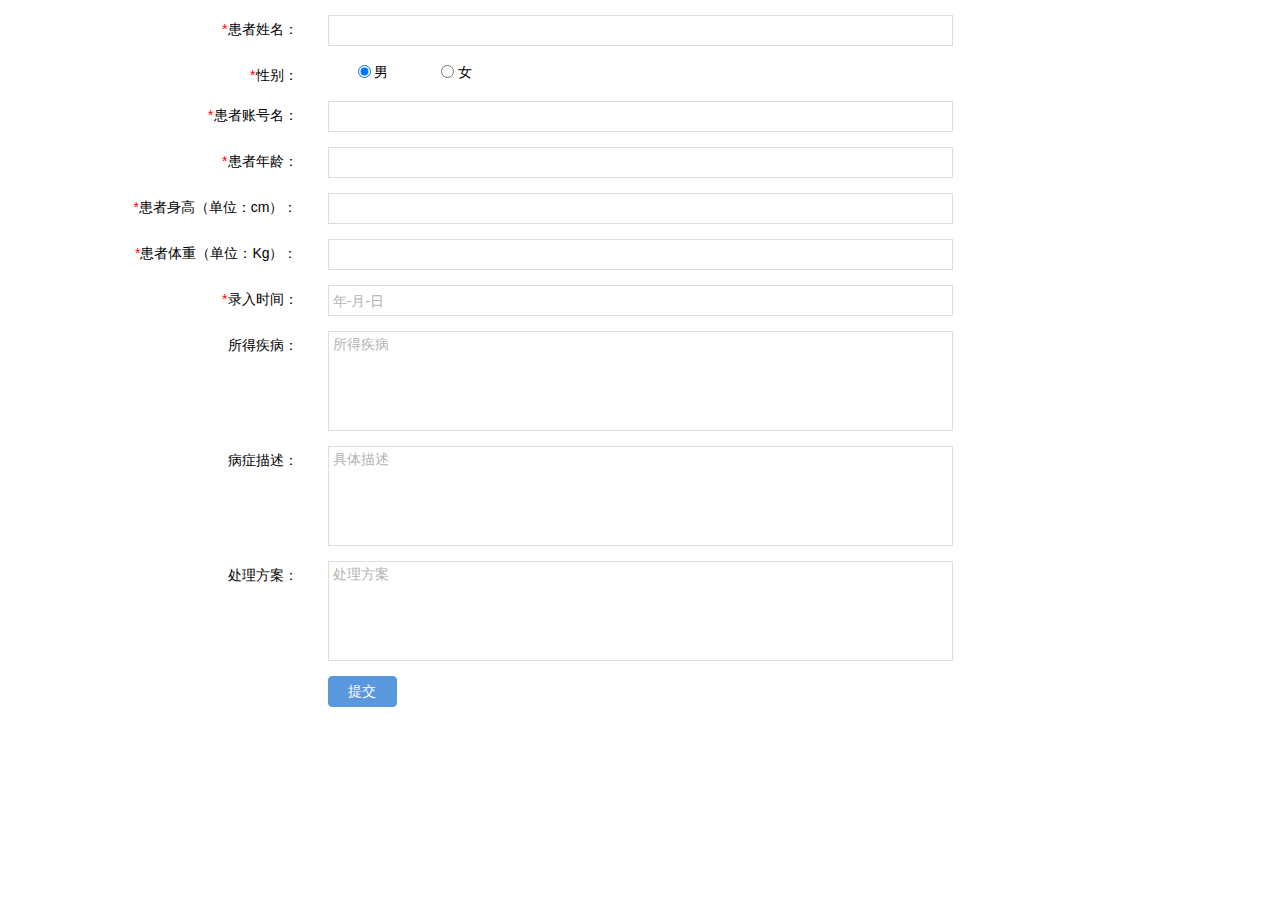
==== commit c515d72a: "something wrong with delete function" ====
--- a/table/member-add.html
+++ b/table/member-add.html
@@ -25,7 +25,7 @@
 
 <title>Website for Software Engineering(Beta Version)</title>
 <style type="text/css">
-body{background:url(222.png);}
+/* body{background:url(pic.png);} */
 </style>
 </head>
 <body>
@@ -38,38 +38,38 @@
 			</div>
 		</div>
 		<div class="row cl">
-			<label class="form-label col-xs-4 col-sm-3"><span class="c-red">*</span>性别：</label>
+			<label class="form-label col-xs-4 col-sm-3"><span class="c-red">*</span><span class="star-4">性别：</span></label>
 			<div class="formControls col-xs-8 col-sm-6 skin-minimal">
 				<div class="radio-box">
 					<input name="Patient_Male" type="radio" id="sex-1" value="M" checked>
-					<label for="sex-1">男</label>
+					<label for="sex-1"><span class="star-4">男</span></label>
 				</div>
 				<div class="radio-box">
 					<input type="radio" id="sex-2" name="Patient_Male" value="W">
-					<label for="sex-2">女</label>
+					<label for="sex-2"><span class="star-4">女</span></label>
 				</div>
 			</div>
 		</div>
         <div class="row cl">
-			<label class="form-label col-xs-4 col-sm-3"><span class="c-red">*</span>患者账号名：</label>
+			<label class="form-label col-xs-4 col-sm-3"><span class="c-red">*</span><span class="star-4">患者账号名：</span></label>
 		  <div class="formControls col-xs-8 col-sm-6">
 				<input type="text" class="input-text" placeholder="" name="User_Name" id="username">
 			</div>
 		</div>
         <div class="row cl">
-			<label class="form-label col-xs-4 col-sm-3"><span class="c-red">*</span>患者年龄：</label>
+			<label class="form-label col-xs-4 col-sm-3"><span class="c-red">*</span><span class="star-4">患者年龄：</span></label>
 		  <div class="formControls col-xs-8 col-sm-6">
 				<input type="text" class="input-text" placeholder="" name="Patient_Age" id="age">
 			</div>
 		</div>
         <div class="row cl">
-			<label class="form-label col-xs-4 col-sm-3"><span class="c-red">*</span>患者身高（单位：cm）：</label>
+			<label class="form-label col-xs-4 col-sm-3"><span class="c-red">*</span><span class="star-4">患者身高（单位：cm）：</span></label>
 		  <div class="formControls col-xs-8 col-sm-6">
 				<input type="text" class="input-text" placeholder="" name="Patient_Height" id="hight">
 			</div>
 		</div>
         <div class="row cl">
-			<label class="form-label col-xs-4 col-sm-3"><span class="c-red">*</span>患者体重（单位：Kg）：</label>
+			<label class="form-label col-xs-4 col-sm-3"><span class="c-red">*</span><span class="star-4">患者体重（单位：Kg）：</span></label>
 		  <div class="formControls col-xs-8 col-sm-6">
 				<input type="text" class="input-text" placeholder="" name="Patient_Weight" id="wight">
 			</div>
@@ -81,7 +81,7 @@
 			</div>
 		</div> -->
 		        <div class="row cl">
-			<label class="form-label col-xs-4 col-sm-3"><span class="c-red">*</span>录入时间：</label>
+			<label class="form-label col-xs-4 col-sm-3"><span class="c-red">*</span><span class="star-4">录入时间：</span></label>
 			<div class="formControls col-xs-8 col-sm-6">
 				<input type="text" class="input-text" placeholder="年-月-日" name="Sign_in_time" id="indate">
 			</div>
@@ -108,21 +108,21 @@
 				</span> </div>
 		</div> -->
 		<div class="row cl">
-			<label class="form-label col-xs-4 col-sm-3">所得疾病：</label>
+			<label class="form-label col-xs-4 col-sm-3"><span class="star-4">所得疾病：</span></label>
 			<div class="formControls col-xs-8 col-sm-6">
 				<textarea name="Disease_Name" cols="" rows="" class="textarea"  placeholder="所得疾病" onKeyUp="$.Huitextarealength(this,100)"></textarea>
 				<p class="textarea-numberbar"><em class="textarea-length">0</em>/100</p>
 			</div>
 		</div>
         <div class="row cl">
-			<label class="form-label col-xs-4 col-sm-3">病症描述：</label>
+			<label class="form-label col-xs-4 col-sm-3"><span class="star-4">病症描述：</span></label>
 		  <div class="formControls col-xs-8 col-sm-6">
 				<textarea name="Discribe" cols="" rows="" class="textarea"  placeholder="具体描述" onKeyUp="$.Huitextarealength(this,100)"></textarea>
 				<p class="textarea-numberbar"><em class="textarea-length">0</em>/100</p>
 			</div>
 		</div>
         <div class="row cl">
-			<label class="form-label col-xs-4 col-sm-3">处理方案：</label>
+			<label class="form-label col-xs-4 col-sm-3"><span class="star-4">处理方案：</span></label>
 		  <div class="formControls col-xs-8 col-sm-6">
 				<textarea name="Solution" cols="" rows="" class="textarea"  placeholder="处理方案" onKeyUp="$.Huitextarealength(this,100)"></textarea>
 				<p class="textarea-numberbar"><em class="textarea-length">0</em>/100</p>
